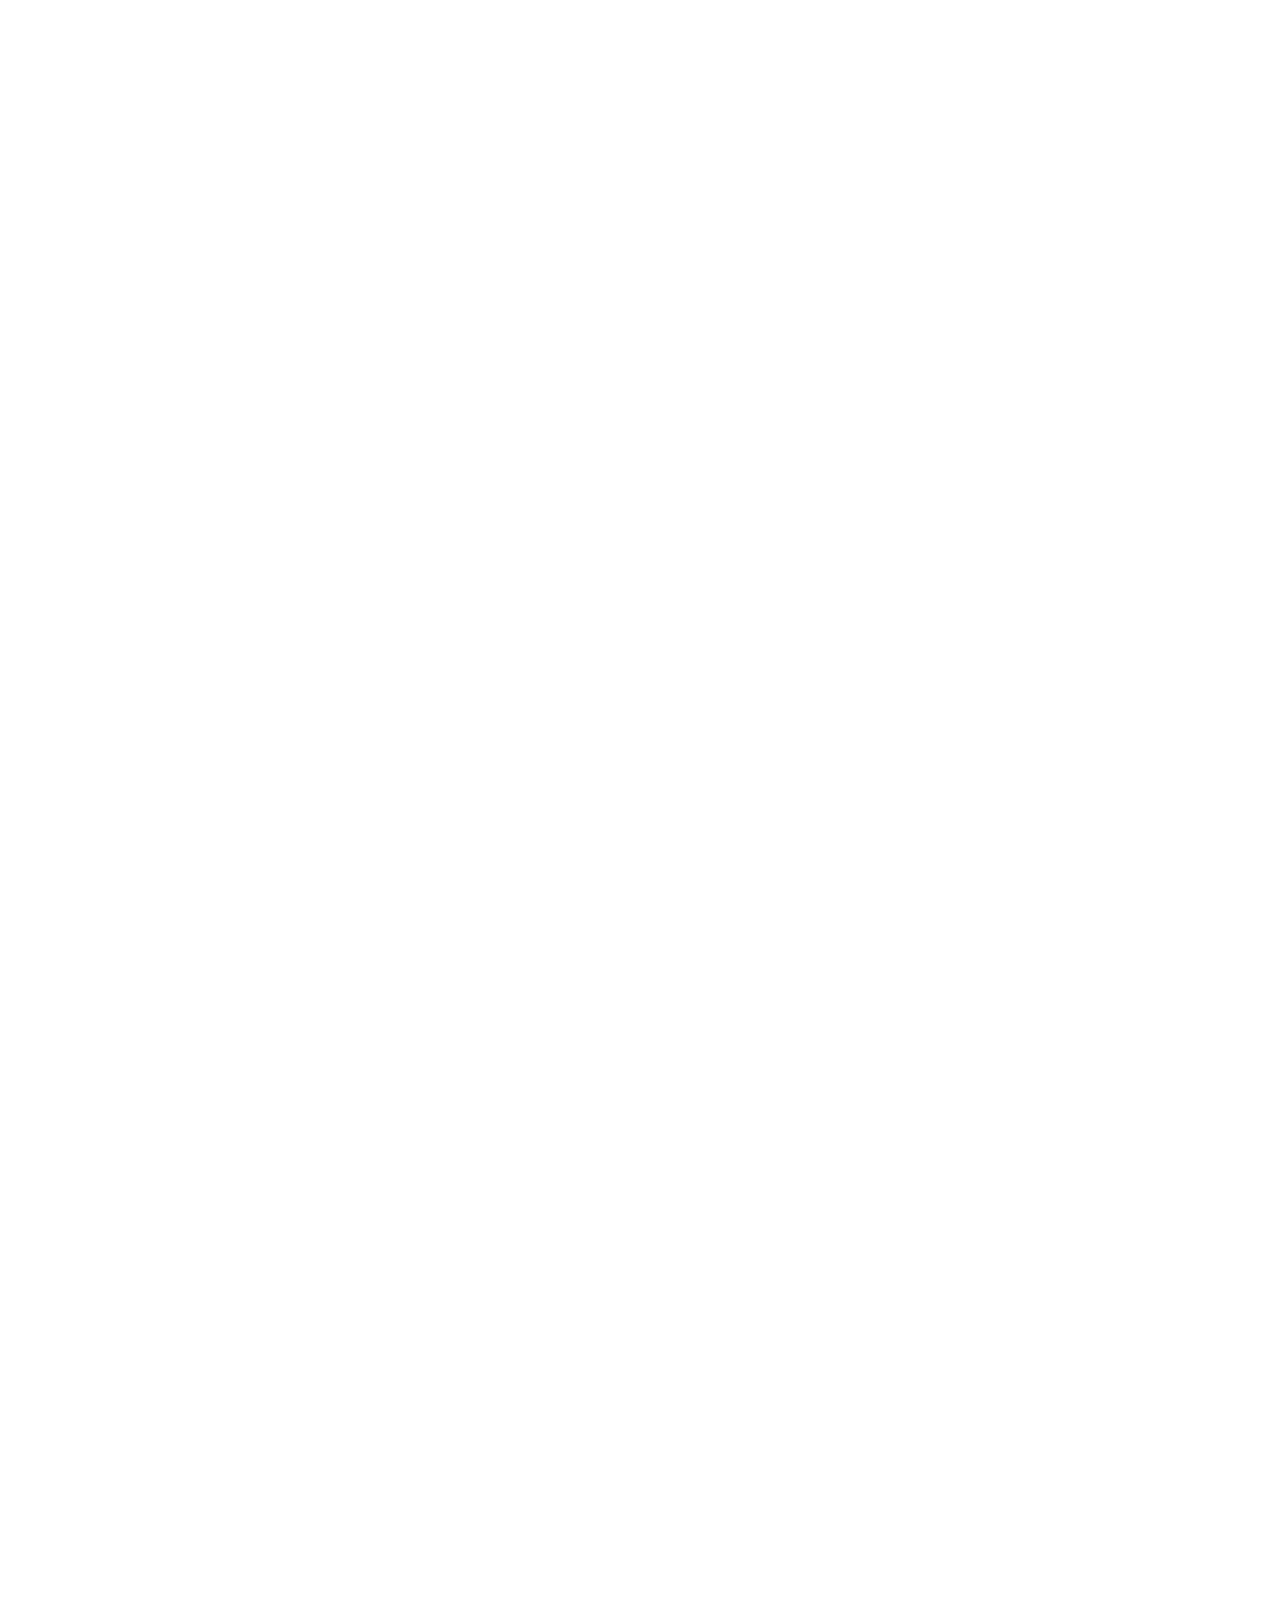
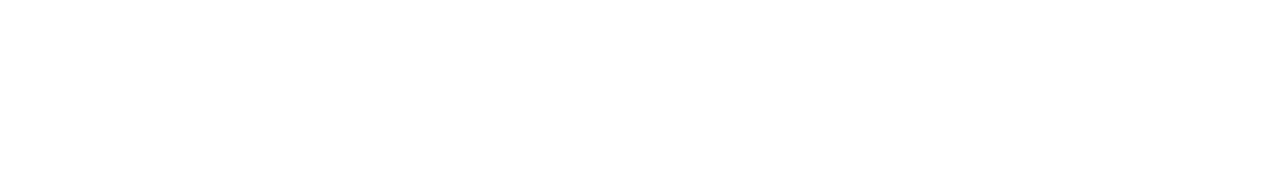
==== index.html @ 804ce42b "Site updated: 2019-02-03 12:18:02" ====
<!DOCTYPE html>
<!--[if lte IE 8 ]>
<html class="ie" xmlns="http://www.w3.org/1999/xhtml" xml:lang="en-US" lang="en-US">
<![endif]-->
<!--[if (gte IE 9)|!(IE)]><!-->
<!--
***************  *      *     *
      8          *    *       *
      8          *  *         *
      8          **           *
      8          *  *         *
      8          *    *       *
      8          *      *     *
      8          *        *   ***********    -----Theme By Kieran(http://go.kieran.top)
-->
<html xmlns="http://www.w3.org/1999/xhtml" xml:lang="zh-CN" lang="zh-CN">
<!--<![endif]-->

<head>
  <title>Hexo</title>
  <!-- Meta data -->
    <meta http-equiv="Content-Type" content="text/html" charset="UTF-8" >
    <meta http-equiv="X-UA-Compatible" content="IE=edge"/>
    <meta name="viewport" content="width=device-width, initial-scale=1.0" />
    <meta name="generator" content="Hexo">
    <meta name="author" content="John Doe">
    <meta name="description" content="" />
    <meta name="keywords" content="" />

    <!-- Favicon, (keep icon in root folder) -->
    <link rel="Shortcut Icon" href="/img/favicon.ico" type="image/ico">

    <link rel="alternate" href="/atom.xml" title="Hexo" type="application/atom+xml">
    <link rel="stylesheet" href="/css/all.css" media="screen" type="text/css">
    
    <link rel="stylesheet" href="/highlightjs/vs.css" type="text/css">
    

    <!--[if IE 8]>
    <link rel="stylesheet" type="text/css" href="/css/ie8.css" />
    <![endif]-->

    <!-- jQuery | Load our jQuery, with an alternative source fallback to a local version if request is unavailable -->
    <script src="/js/jquery-1.11.1.min.js"></script>
    <script>window.jQuery || document.write('<script src="js/jquery-1.11.1.min.js"><\/script>')</script>

    <!-- Load these in the <head> for quicker IE8+ load times -->
    <!-- HTML5 shim and Respond.js IE8 support of HTML5 elements and media queries -->
    <!--[if lt IE 9]>
    <script src="/js/html5shiv.min.js"></script>
    <script src="/js/respond.min.js"></script>
    <![endif]-->

  
  
  

  <style>.col-md-8.col-md-offset-2.opening-statement img{display:none;}</style>
</head>

<!--
<body class="home-template">
-->
<body id="index" class="lightnav animsition">

      <!-- ============================ Off-canvas navigation =========================== -->

    <div class="sb-slidebar sb-right sb-style-overlay sb-momentum-scrolling">
        <div class="sb-close" aria-label="Close Menu" aria-hidden="true">
            <img src="/img/close.png" alt="Close">
        </div>
        <!-- Lists in Slidebars -->
        <ul class="sb-menu">
            <li><a href="/" class="animsition-link" title="Home">Home</a></li>
            <li><a href="/archives" class="animsition-link" title="archive">archives</a></li>
            <!-- Dropdown Menu -->
			 
            <li>
                <a class="sb-toggle-submenu">Works<span class="sb-caret"></span></a>
                <ul class="sb-submenu">
                    
                        <li><a href="/" target="_BLANK" class="animsition-link">AAA</a></li>
                    
                        <li><a href="/atom.xml" target="_BLANK" class="animsition-link">BBB</a></li>
                    
                </ul>
            </li>
            
            
            
            <li>
                <a class="sb-toggle-submenu">Links<span class="sb-caret"></span></a>
                <ul class="sb-submenu">
                    
                    <li><a href="http://go.kieran.top/" class="animsition-link">Kieran</a></li>
                    
                    <li><a href="http://domain.com/" class="animsition-link">Name</a></li>
                    
                </ul>
            </li>
            
        </ul>
        <!-- Lists in Slidebars -->
        <ul class="sb-menu secondary">
            
            <li><a href="/about.html" class="animsition-link" title="about">About</a></li>
            <li><a href="/atom.xml" class="animsition-link" title="rss">RSS</a></li>
        </ul>
    </div>
    
    <!-- ============================ END Off-canvas navigation =========================== -->

    <!-- ============================ #sb-site Main Page Wrapper =========================== -->

    <div id="sb-site">
        <!-- #sb-site - All page content should be contained within this id, except the off-canvas navigation itself -->

        <!-- ============================ Header & Logo bar =========================== -->

        <div id="navigation" class="navbar navbar-fixed-top">
            <div class="navbar-inner">
                <div class="container">
                    <!-- Nav logo -->
                    <div class="logo">
                        <a href="/" title="Logo" class="animsition-link">
                         <img src="/img/logo.png" alt="Logo" width="35px;"> 
                        </a>
                    </div>
                    <!-- // Nav logo -->
                    <!-- Info-bar -->
                    <nav>
                        <ul class="nav">
                            <li><a href="/" class="animsition-link">Hexo</a></li>
                            <li class="nolink"><span>Always </span>Creative.</li>
                            
                            <li><a href="https://github.com/" title="Github" target="_blank"><i class="icon-github"></i></a></li>
                            
                            
                            <li><a href="https://twitter.com/" title="Twitter" target="_blank"><i class="icon-twitter"></i></a></li>
                            
                            
                            <li><a href="https://www.facebook.com/" title="Facebook" target="_blank"><i class="icon-facebook"></i></a></li>
                            
                            
                            <li><a href="https://google.com/" title="Google-Plus" target="_blank"><i class="icon-google-plus"></i></a></li>
                            
                            
                            <li><a href="http://weibo.com/" title="Sina-Weibo" target="_blank"><i class="icon-sina-weibo"></i></a></li>
                            
                            <li class="nolink"><span>Welcome!</span></li>
                        </ul>
                    </nav>
                    <!--// Info-bar -->
                </div>
                <!-- // .container -->
                <div class="learnmore sb-toggle-right">More</div>
                <button type="button" class="navbar-toggle menu-icon sb-toggle-right" title="More">
                <span class="sr-only">Toggle navigation</span>
                <span class="icon-bar before"></span>
                <span class="icon-bar main"></span>
                <span class="icon-bar after"></span>
                </button>
            </div>
            <!-- // .navbar-inner -->
        </div>

        <!-- ============================ Header & Logo bar =========================== -->

</div>
      <!-- ============================ Hero Image =========================== -->

<section id="hero" class="scrollme">
    <div class="container-fluid element-img" style="background: url(/img/bg_img.jpg) no-repeat center center fixed;background-size: cover">
        <div class="row">
            <div class="col-xs-12 col-sm-8 col-sm-offset-2 col-md-8 col-md-offset-2 vertical-align cover boost text-center">
                <div class="center-me animateme" data-when="exit" data-from="0" data-to="0.6" data-opacity="0" data-translatey="100">
                    <div>
                        
                        <h2>YOU'VE MADE A <span>BRAVE</span> DECISION, WELCOME.</h2>
                        <p></p>
                        
                        <h2></h2>
                        <p>每一个不曾起舞的日子都是对生命的辜负。</p>
                        

                    </div>
                </div>
            </div>
            <!-- // .col-md-12 -->
        </div>
        <div class="herofade beige-dk"></div>
    </div>
</section>

<!-- Height spacing helper -->
<div class="heightblock"></div>
<!-- // End height spacing helper -->

<!-- ============================ END Hero Image =========================== -->
<!-- ============================ Content =========================== -->

<section id="intro">
    <div class="container">
        
        <div class="row">
            <div class="col-md-8 col-md-offset-2 opening-statement">
                <div class="col-md-4">
                    <h3><a href="/2019/02/03/first/">first</a></h3>
                    <span>
                        <span class="post-meta">
      <time datetime="2019-02-03T03:55:20.000Z" itemprop="datePublished">
          2019-02-03
      </time>
    
</span>
                    </span>
                </div>
                <div class="col-md-8">
                    <p>
                      
                        
                      
                    </p>
                    
                    <p class="pull-right readMore">
                        <a href="/2019/02/03/first/">Read More...</a>
                    </p>
                    
                </div>
                <div class="clearfix"></div>
                <hr class="nogutter">
            </div>
        </div>
        
        <div class="row">
            <div class="col-md-8 col-md-offset-2 opening-statement">
                <div class="col-md-4">
                    <h3><a href="/2019/02/03/hello-world/">Hello World</a></h3>
                    <span>
                        <span class="post-meta">
      <time datetime="2019-02-03T03:20:17.578Z" itemprop="datePublished">
          2019-02-03
      </time>
    
</span>
                    </span>
                </div>
                <div class="col-md-8">
                    <p>
                      
                        Welcome to Hexo! This is your very first post. Check documentation for more info. If you get any problems when using Hexo, you can find the answer in troubleshooting or you can ask me on GitHub.
Quick StartCreate a new p
                      
                    </p>
                    
                    <p class="pull-right readMore">
                        <a href="/2019/02/03/hello-world/">Read More...</a>
                    </p>
                    
                </div>
                <div class="clearfix"></div>
                <hr class="nogutter">
            </div>
        </div>
        
        <nav class="pagination" role="pagination">
          
          
        </nav>
    </div>
</section>
<section id="statement">
    <div class="container text-center wow fadeInUp" data-wow-delay="0.5s">
        <div class="row">
            <p>虽然还没想好写点什么，但是总觉得这里放句话比较和谐。</p>
        </div>
    </div>
</section>
<!-- ============================ END Content =========================== -->

      
<!-- ============================ Footer =========================== -->

<footer>
    <div class="container">
            <div class="copy">
                <p>
                    &copy; 2014<script>new Date().getFullYear()>2010&&document.write("-"+new Date().getFullYear());</script>, Content By John Doe. All Rights Reserved.
                </p>
                <p>Theme By <a href="//go.kieran.top" style="color: #767D84">Kieran</a></p>
            </div>
            <div class="social">
                <ul>
                    
                    <li><a href="https://github.com/" title="Github" target="_blank"><i class="icon-github"></i></a>&nbsp;</li>
                    
                    
                    <li><a href="https://twitter.com/" title="Twitter" target="_blank"><i class="icon-twitter"></i></a>&nbsp;</li>
                    
                    
                    <li><a href="https://www.facebook.com/" title="Facebook" target="_blank"><i class="icon-facebook"></i></a>&nbsp;</li>
                    
                    
                    <li><a href="https://google.com/" title="Google-Plus" target="_blank"><i class="icon-google-plus"></i></a>&nbsp;</li>
                    
                    
                    <li><a href="http://weibo.com/" title="Sina-Weibo" target="_blank"><i class="icon-sina-weibo"></i></a>&nbsp;</li>
                    
                </ul>
            </div>
            <div class="clearfix"> </div>
        </div>
</footer>

<!-- ============================ END Footer =========================== -->
      <!-- Load our scripts -->
<!-- Resizable 'on-demand' full-height hero -->
<script type="text/javascript">
    var resizeHero = function () {
        var hero = $(".cover,.heightblock"),
            window1 = $(window);
        hero.css({
            "height": window1.height()
        });
    };

    resizeHero();

    $(window).resize(function () {
        resizeHero();
    });
</script>
<script src="/js/plugins.min.js"></script><!-- Bootstrap core and concatenated plugins always load here -->
<script src="/js/scripts.js"></script><!-- Theme scripts -->


<link rel="stylesheet" href="/fancybox/jquery.fancybox.css" media="screen" type="text/css">
<script src="/fancybox/jquery.fancybox.pack.js"></script>
<script type="text/javascript">
$('#intro').find('img').each(function(){
  var alt = this.alt;

  if (alt){
    $(this).after('<span class="caption" style="display:none">' + alt + '</span>');
  }

  $(this).wrap('<a href="' + this.src + '" title="' + alt + '" class="fancybox" rel="gallery" />');
});
(function($){
  $('.fancybox').fancybox();
})(jQuery);
</script>



      
</body>
</html>
---- highlightjs/vs.css ----
/*

Visual Studio-like style based on original C# coloring by Jason Diamond <jason@diamond.name>

*/
pre code {
  display: block; padding: 0.5em;
}

pre .comment,
pre .annotation,
pre .template_comment,
pre .diff .header,
pre .chunk,
pre .apache .cbracket {
  color: rgb(0, 128, 0);
}

pre .keyword,
pre .id,
pre .built_in,
pre .smalltalk .class,
pre .winutils,
pre .bash .variable,
pre .tex .command,
pre .request,
pre .status,
pre .nginx .title,
pre .xml .tag,
pre .xml .tag .value {
  color: rgb(0, 0, 255);
}

pre .string,
pre .title,
pre .parent,
pre .tag .value,
pre .rules .value,
pre .rules .value .number,
pre .ruby .symbol,
pre .ruby .symbol .string,
pre .aggregate,
pre .template_tag,
pre .django .variable,
pre .addition,
pre .flow,
pre .stream,
pre .apache .tag,
pre .date,
pre .tex .formula,
pre .coffeescript .attribute {
  color: rgb(163, 21, 21);
}

pre .ruby .string,
pre .decorator,
pre .filter .argument,
pre .localvars,
pre .array,
pre .attr_selector,
pre .pseudo,
pre .pi,
pre .doctype,
pre .deletion,
pre .envvar,
pre .shebang,
pre .preprocessor,
pre .userType,
pre .apache .sqbracket,
pre .nginx .built_in,
pre .tex .special,
pre .prompt {
  color: rgb(43, 145, 175);
}

pre .phpdoc,
pre .javadoc,
pre .xmlDocTag {
  color: rgb(128, 128, 128);
}

pre .vhdl .typename { font-weight: bold; }
pre .vhdl .string { color: #666666; }
pre .vhdl .literal { color: rgb(163, 21, 21); }
pre .vhdl .attribute { color: #00B0E8; }

pre .xml .attribute { color: rgb(255, 0, 0); }
---- css/ie8.css ----
/* IE8 Template Styles & Fixes */

/* Polyfill for full-scale background images in IE */
#hero,
#fallback,
.element-img,
#featured .featured-item,
.overview-img,
#page-header {
	background-size: cover;
	-ms-behavior: url(includes/backgroundsize.min.htc);
	behavior: url(includes/backgroundsize.min.htc);
}
.wow {
	visibility: visible !important;
}

#page-header {
	width: 100%
}

html.sb-init.sb-active.sb-active-right,
html.sb-init.sb-active.sb-active-right #featured a,
html.sb-init.sb-active.sb-active-right ul.filters li p,
html.sb-init.sb-active.sb-active-right #projects .projects .label-text h3 a {
	cursor: default;
}
/* For further info on how to select rgba compatible values for IE8, see > http://css-tricks.com/rgba-browser-support/ */
.navbar-inner.lightnav-alt,
#blog-post .navbar-inner { 
	background:transparent;
	filter:progid:DXImageTransform.Microsoft.gradient(startColorstr=#E6FFFFFF,endColorstr=#E6FFFFFF); 
	zoom: 1;
}
#featured a.meta {
	background:transparent;
	filter:progid:DXImageTransform.Microsoft.gradient(startColorstr=#80000000,endColorstr=#80000000); 
	zoom: 1;
	position: absolute;
	top: 0;
	bottom: 0;
	left: 0;
	right: 0;
}
#featured a.meta:hover {
	background:transparent;
	filter:progid:DXImageTransform.Microsoft.gradient(startColorstr=#B3000000,endColorstr=#B3000000); 
	zoom: 1;
}
.map-cover {
	background:transparent;
	filter:progid:DXImageTransform.Microsoft.gradient(startColorstr=#B3131313,endColorstr=#B3131313); 
	zoom: 1;
}
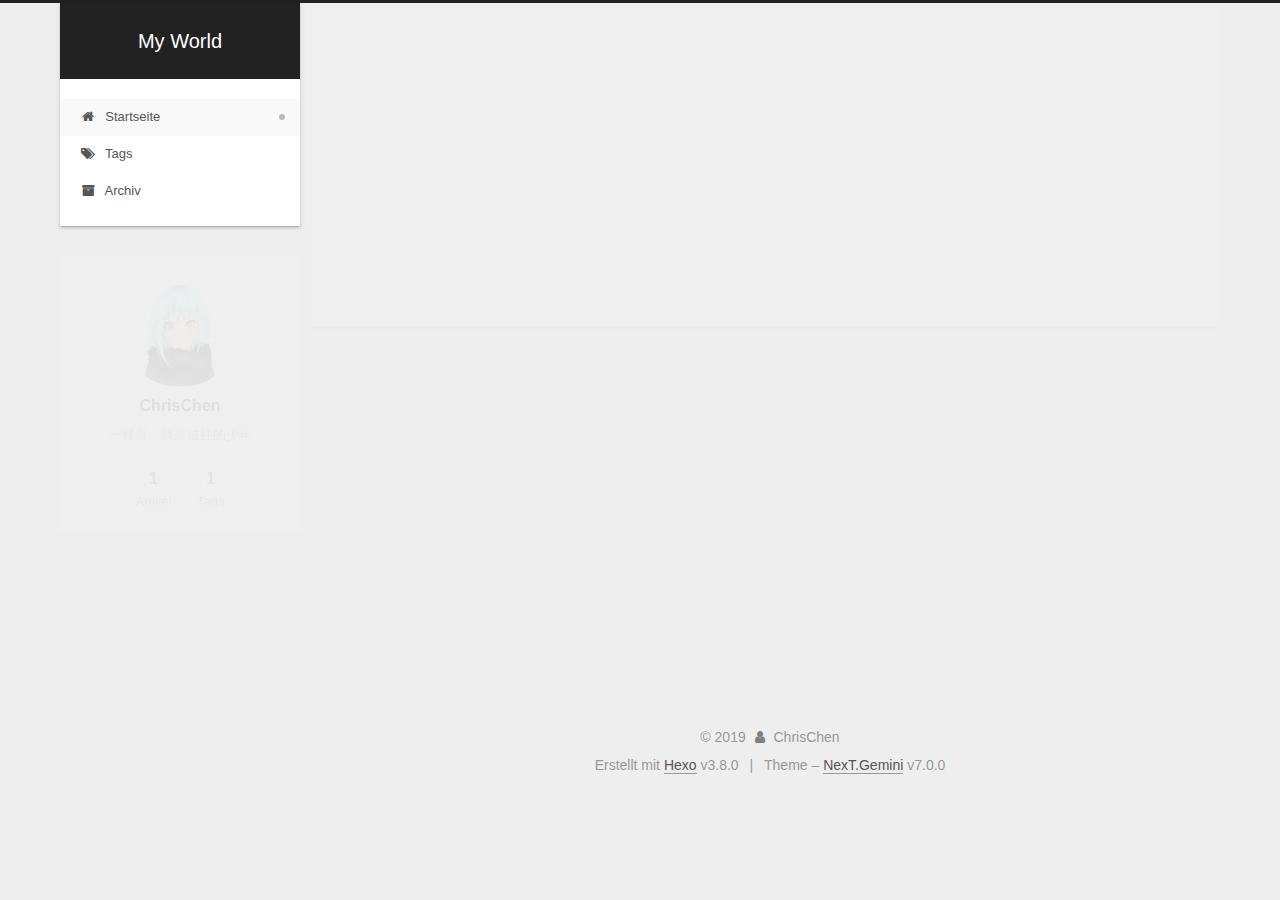
==== commit 2f919de5: "Site updated: 2019-02-03 23:09:41" ====
--- a/index.html
+++ b/index.html
@@ -1,358 +1,704 @@
 <!DOCTYPE html>
-<!--[if lte IE 8 ]>
-<html class="ie" xmlns="http://www.w3.org/1999/xhtml" xml:lang="en-US" lang="en-US">
-<![endif]-->
-<!--[if (gte IE 9)|!(IE)]><!-->
-<!--
-***************  *      *     *
-      8          *    *       *
-      8          *  *         *
-      8          **           *
-      8          *  *         *
-      8          *    *       *
-      8          *      *     *
-      8          *        *   ***********    -----Theme By Kieran(http://go.kieran.top)
--->
-<html xmlns="http://www.w3.org/1999/xhtml" xml:lang="zh-CN" lang="zh-CN">
-<!--<![endif]-->
-
-<head>
-  <title>Hexo</title>
-  <!-- Meta data -->
-    <meta http-equiv="Content-Type" content="text/html" charset="UTF-8" >
-    <meta http-equiv="X-UA-Compatible" content="IE=edge"/>
-    <meta name="viewport" content="width=device-width, initial-scale=1.0" />
-    <meta name="generator" content="Hexo">
-    <meta name="author" content="John Doe">
-    <meta name="description" content="" />
-    <meta name="keywords" content="" />
-
-    <!-- Favicon, (keep icon in root folder) -->
-    <link rel="Shortcut Icon" href="/img/favicon.ico" type="image/ico">
-
-    <link rel="alternate" href="/atom.xml" title="Hexo" type="application/atom+xml">
-    <link rel="stylesheet" href="/css/all.css" media="screen" type="text/css">
-    
-    <link rel="stylesheet" href="/highlightjs/vs.css" type="text/css">
-    
-
-    <!--[if IE 8]>
-    <link rel="stylesheet" type="text/css" href="/css/ie8.css" />
-    <![endif]-->
-
-    <!-- jQuery | Load our jQuery, with an alternative source fallback to a local version if request is unavailable -->
-    <script src="/js/jquery-1.11.1.min.js"></script>
-    <script>window.jQuery || document.write('<script src="js/jquery-1.11.1.min.js"><\/script>')</script>
-
-    <!-- Load these in the <head> for quicker IE8+ load times -->
-    <!-- HTML5 shim and Respond.js IE8 support of HTML5 elements and media queries -->
-    <!--[if lt IE 9]>
-    <script src="/js/html5shiv.min.js"></script>
-    <script src="/js/respond.min.js"></script>
-    <![endif]-->
-
-  
-  
-  
-
-  <style>.col-md-8.col-md-offset-2.opening-statement img{display:none;}</style>
+
+
+
+
+
+
+
+
+
+
+
+
+  
+
+
+<html class="theme-next gemini use-motion" lang="zh-Hans">
+<head><meta name="generator" content="Hexo 3.8.0">
+  <meta charset="UTF-8">
+<meta http-equiv="X-UA-Compatible" content="IE=edge">
+<meta name="viewport" content="width=device-width, initial-scale=1, maximum-scale=2">
+<meta name="theme-color" content="#222">
+
+
+
+
+
+
+
+
+
+
+
+
+
+
+
+
+
+
+
+
+
+
+
+
+
+
+<link rel="stylesheet" href="/lib/font-awesome/css/font-awesome.min.css?v=4.6.2">
+
+<link rel="stylesheet" href="/css/main.css?v=7.0.0">
+
+
+  <link rel="apple-touch-icon" sizes="180x180" href="/images/apple-touch-icon-next.png?v=7.0.0">
+
+
+  <link rel="icon" type="image/png" sizes="32x32" href="/images/favicon-32x32-next.png?v=7.0.0">
+
+
+  <link rel="icon" type="image/png" sizes="16x16" href="/images/favicon-16x16-next.png?v=7.0.0">
+
+
+  <link rel="mask-icon" href="/images/logo.svg?v=7.0.0" color="#222">
+
+
+
+
+
+
+
+<script id="hexo.configurations">
+  var NexT = window.NexT || {};
+  var CONFIG = {
+    root: '/',
+    scheme: 'Gemini',
+    version: '7.0.0',
+    sidebar: {"position":"left","display":"post","offset":12,"b2t":false,"scrollpercent":false,"onmobile":false},
+    fancybox: false,
+    fastclick: false,
+    lazyload: false,
+    tabs: true,
+    motion: {"enable":true,"async":false,"transition":{"post_block":"fadeIn","post_header":"slideDownIn","post_body":"slideDownIn","coll_header":"slideLeftIn","sidebar":"slideUpIn"}},
+    algolia: {
+      applicationID: '',
+      apiKey: '',
+      indexName: '',
+      hits: {"per_page":10},
+      labels: {"input_placeholder":"Search for Posts","hits_empty":"We didn't find any results for the search: ${query}","hits_stats":"${hits} results found in ${time} ms"}
+    }
+  };
+</script>
+
+
+  
+
+
+
+
+  <meta name="description" content="一转身，就是过往的少年">
+<meta property="og:type" content="website">
+<meta property="og:title" content="My World">
+<meta property="og:url" content="http://yoursite.com/index.html">
+<meta property="og:site_name" content="My World">
+<meta property="og:description" content="一转身，就是过往的少年">
+<meta property="og:locale" content="zh-Hans">
+<meta name="twitter:card" content="summary">
+<meta name="twitter:title" content="My World">
+<meta name="twitter:description" content="一转身，就是过往的少年">
+
+
+
+
+
+
+  <link rel="canonical" href="http://yoursite.com/">
+
+
+
+<script id="page.configurations">
+  CONFIG.page = {
+    sidebar: "",
+  };
+</script>
+
+  <title>My World</title>
+  
+
+
+
+
+
+
+
+
+
+
+
+
+  <noscript>
+  <style>
+  .use-motion .motion-element,
+  .use-motion .brand,
+  .use-motion .menu-item,
+  .sidebar-inner,
+  .use-motion .post-block,
+  .use-motion .pagination,
+  .use-motion .comments,
+  .use-motion .post-header,
+  .use-motion .post-body,
+  .use-motion .collection-title { opacity: initial; }
+
+  .use-motion .logo,
+  .use-motion .site-title,
+  .use-motion .site-subtitle {
+    opacity: initial;
+    top: initial;
+  }
+
+  .use-motion .logo-line-before i { left: initial; }
+  .use-motion .logo-line-after i { right: initial; }
+  </style>
+</noscript>
+
 </head>
 
-<!--
-<body class="home-template">
--->
-<body id="index" class="lightnav animsition">
-
-      <!-- ============================ Off-canvas navigation =========================== -->
-
-    <div class="sb-slidebar sb-right sb-style-overlay sb-momentum-scrolling">
-        <div class="sb-close" aria-label="Close Menu" aria-hidden="true">
-            <img src="/img/close.png" alt="Close">
+<body itemscope="" itemtype="http://schema.org/WebPage" lang="zh-Hans">
+
+  
+  
+    
+  
+
+  <div class="container sidebar-position-left 
+  page-home">
+    <div class="headband"></div>
+
+    <header id="header" class="header" itemscope="" itemtype="http://schema.org/WPHeader">
+      <div class="header-inner"><div class="site-brand-wrapper">
+  <div class="site-meta">
+    
+
+    <div class="custom-logo-site-title">
+      <a href="/" class="brand" rel="start">
+        <span class="logo-line-before"><i></i></span>
+        <span class="site-title">My World</span>
+        <span class="logo-line-after"><i></i></span>
+      </a>
+    </div>
+    
+    
+  </div>
+
+  <div class="site-nav-toggle">
+    <button aria-label="Toggle navigation bar">
+      <span class="btn-bar"></span>
+      <span class="btn-bar"></span>
+      <span class="btn-bar"></span>
+    </button>
+  </div>
+</div>
+
+
+
+<nav class="site-nav">
+  
+    <ul id="menu" class="menu">
+      
+        
+        
+        
+          
+          <li class="menu-item menu-item-home menu-item-active">
+
+    
+    
+    
+      
+    
+
+    
+
+    <a href="/" rel="section"><i class="menu-item-icon fa fa-fw fa-home"></i> <br>Startseite</a>
+
+  </li>
+        
+        
+        
+          
+          <li class="menu-item menu-item-tags">
+
+    
+    
+    
+      
+    
+
+    
+
+    <a href="/tags/" rel="section"><i class="menu-item-icon fa fa-fw fa-tags"></i> <br>Tags</a>
+
+  </li>
+        
+        
+        
+          
+          <li class="menu-item menu-item-archives">
+
+    
+    
+    
+      
+    
+
+    
+
+    <a href="/archives/" rel="section"><i class="menu-item-icon fa fa-fw fa-archive"></i> <br>Archiv</a>
+
+  </li>
+
+      
+      
+    </ul>
+  
+
+  
+
+  
+</nav>
+
+
+
+  
+
+
+
+</div>
+    </header>
+
+    
+
+
+    <main id="main" class="main">
+      <div class="main-inner">
+        <div class="content-wrap">
+          
+            
+
+          
+          <div id="content" class="content">
+            
+  <section id="posts" class="posts-expand">
+    
+      
+
+  
+
+  
+  
+  
+
+  
+
+  <article class="post post-type-normal" itemscope="" itemtype="http://schema.org/Article">
+  
+  
+  
+  <div class="post-block">
+    <link itemprop="mainEntityOfPage" href="http://yoursite.com/2019/02/03/first/">
+
+    <span hidden itemprop="author" itemscope="" itemtype="http://schema.org/Person">
+      <meta itemprop="name" content="ChrisChen">
+      <meta itemprop="description" content="一转身，就是过往的少年">
+      <meta itemprop="image" content="/images/avatar.png">
+    </span>
+
+    <span hidden itemprop="publisher" itemscope="" itemtype="http://schema.org/Organization">
+      <meta itemprop="name" content="My World">
+    </span>
+
+    
+      <header class="post-header">
+
+        
+        
+          <h1 class="post-title" itemprop="name headline">
+                
+                
+                <a href="/2019/02/03/first/" class="post-title-link" itemprop="url">first</a>
+              
+            
+          </h1>
+        
+
+        <div class="post-meta">
+          <span class="post-time">
+
+            
+            
+            
+
+            
+              <span class="post-meta-item-icon">
+                <i class="fa fa-calendar-o"></i>
+              </span>
+              
+                <span class="post-meta-item-text">Veröffentlicht am</span>
+              
+
+              
+                
+              
+
+              <time title="Post created: 2019-02-03 21:41:04 / Updated at: 22:49:58" itemprop="dateCreated datePublished" datetime="2019-02-03T21:41:04+08:00">2019-02-03</time>
+            
+
+            
+              
+
+              
+            
+          </span>
+
+          
+
+          
+            
+            
+          
+
+          
+          
+
+          
+
+          
+
+          
+
         </div>
-        <!-- Lists in Slidebars -->
-        <ul class="sb-menu">
-            <li><a href="/" class="animsition-link" title="Home">Home</a></li>
-            <li><a href="/archives" class="animsition-link" title="archive">archives</a></li>
-            <!-- Dropdown Menu -->
-			 
-            <li>
-                <a class="sb-toggle-submenu">Works<span class="sb-caret"></span></a>
-                <ul class="sb-submenu">
-                    
-                        <li><a href="/" target="_BLANK" class="animsition-link">AAA</a></li>
-                    
-                        <li><a href="/atom.xml" target="_BLANK" class="animsition-link">BBB</a></li>
-                    
-                </ul>
-            </li>
-            
-            
-            
-            <li>
-                <a class="sb-toggle-submenu">Links<span class="sb-caret"></span></a>
-                <ul class="sb-submenu">
-                    
-                    <li><a href="http://go.kieran.top/" class="animsition-link">Kieran</a></li>
-                    
-                    <li><a href="http://domain.com/" class="animsition-link">Name</a></li>
-                    
-                </ul>
-            </li>
-            
-        </ul>
-        <!-- Lists in Slidebars -->
-        <ul class="sb-menu secondary">
-            
-            <li><a href="/about.html" class="animsition-link" title="about">About</a></li>
-            <li><a href="/atom.xml" class="animsition-link" title="rss">RSS</a></li>
-        </ul>
+      </header>
+    
+
+    
+    
+    
+    <div class="post-body" itemprop="articleBody">
+
+      
+      
+
+      
+        
+          
+            <p>想了想，还是写个博客会比较好，初衷还是能借此锻炼一下有想法以及把想法用语言表达出来的能力。从今天起，这里就是我的世界啦，可能会记录一些我的故事，包括感悟、随笔、日记等，也可能会有一些技术笔记，总体还是随性。但愿能坚持下去写一些东西吧。</p>
+
+          
+        
+      
     </div>
-    
-    <!-- ============================ END Off-canvas navigation =========================== -->
-
-    <!-- ============================ #sb-site Main Page Wrapper =========================== -->
-
-    <div id="sb-site">
-        <!-- #sb-site - All page content should be contained within this id, except the off-canvas navigation itself -->
-
-        <!-- ============================ Header & Logo bar =========================== -->
-
-        <div id="navigation" class="navbar navbar-fixed-top">
-            <div class="navbar-inner">
-                <div class="container">
-                    <!-- Nav logo -->
-                    <div class="logo">
-                        <a href="/" title="Logo" class="animsition-link">
-                         <img src="/img/logo.png" alt="Logo" width="35px;"> 
-                        </a>
-                    </div>
-                    <!-- // Nav logo -->
-                    <!-- Info-bar -->
-                    <nav>
-                        <ul class="nav">
-                            <li><a href="/" class="animsition-link">Hexo</a></li>
-                            <li class="nolink"><span>Always </span>Creative.</li>
-                            
-                            <li><a href="https://github.com/" title="Github" target="_blank"><i class="icon-github"></i></a></li>
-                            
-                            
-                            <li><a href="https://twitter.com/" title="Twitter" target="_blank"><i class="icon-twitter"></i></a></li>
-                            
-                            
-                            <li><a href="https://www.facebook.com/" title="Facebook" target="_blank"><i class="icon-facebook"></i></a></li>
-                            
-                            
-                            <li><a href="https://google.com/" title="Google-Plus" target="_blank"><i class="icon-google-plus"></i></a></li>
-                            
-                            
-                            <li><a href="http://weibo.com/" title="Sina-Weibo" target="_blank"><i class="icon-sina-weibo"></i></a></li>
-                            
-                            <li class="nolink"><span>Welcome!</span></li>
-                        </ul>
-                    </nav>
-                    <!--// Info-bar -->
+
+    
+
+    
+    
+    
+
+    
+
+    
+      
+    
+    
+
+    
+
+    <footer class="post-footer">
+      
+
+      
+
+      
+
+      
+      
+        <div class="post-eof"></div>
+      
+    </footer>
+  </div>
+  
+  
+  
+  </article>
+
+
+    
+  </section>
+
+  
+
+
+          </div>
+          
+
+        </div>
+        
+          
+  
+  <div class="sidebar-toggle">
+    <div class="sidebar-toggle-line-wrap">
+      <span class="sidebar-toggle-line sidebar-toggle-line-first"></span>
+      <span class="sidebar-toggle-line sidebar-toggle-line-middle"></span>
+      <span class="sidebar-toggle-line sidebar-toggle-line-last"></span>
+    </div>
+  </div>
+
+  <aside id="sidebar" class="sidebar">
+    
+    <div class="sidebar-inner">
+
+      
+
+      
+
+      <div class="site-overview-wrap sidebar-panel sidebar-panel-active">
+        <div class="site-overview">
+          <div class="site-author motion-element" itemprop="author" itemscope="" itemtype="http://schema.org/Person">
+            
+              <img class="site-author-image" itemprop="image" src="/images/avatar.png" alt="ChrisChen">
+            
+              <p class="site-author-name" itemprop="name">ChrisChen</p>
+              <p class="site-description motion-element" itemprop="description">一转身，就是过往的少年</p>
+          </div>
+
+          
+            <nav class="site-state motion-element">
+              
+                <div class="site-state-item site-state-posts">
+                
+                  <a href="/archives/">
+                
+                    <span class="site-state-item-count">1</span>
+                    <span class="site-state-item-name">Artikel</span>
+                  </a>
                 </div>
-                <!-- // .container -->
-                <div class="learnmore sb-toggle-right">More</div>
-                <button type="button" class="navbar-toggle menu-icon sb-toggle-right" title="More">
-                <span class="sr-only">Toggle navigation</span>
-                <span class="icon-bar before"></span>
-                <span class="icon-bar main"></span>
-                <span class="icon-bar after"></span>
-                </button>
-            </div>
-            <!-- // .navbar-inner -->
-        </div>
-
-        <!-- ============================ Header & Logo bar =========================== -->
-
-</div>
-      <!-- ============================ Hero Image =========================== -->
-
-<section id="hero" class="scrollme">
-    <div class="container-fluid element-img" style="background: url(/img/bg_img.jpg) no-repeat center center fixed;background-size: cover">
-        <div class="row">
-            <div class="col-xs-12 col-sm-8 col-sm-offset-2 col-md-8 col-md-offset-2 vertical-align cover boost text-center">
-                <div class="center-me animateme" data-when="exit" data-from="0" data-to="0.6" data-opacity="0" data-translatey="100">
-                    <div>
-                        
-                        <h2>YOU'VE MADE A <span>BRAVE</span> DECISION, WELCOME.</h2>
-                        <p></p>
-                        
-                        <h2></h2>
-                        <p>每一个不曾起舞的日子都是对生命的辜负。</p>
-                        
-
-                    </div>
-                </div>
-            </div>
-            <!-- // .col-md-12 -->
-        </div>
-        <div class="herofade beige-dk"></div>
-    </div>
-</section>
-
-<!-- Height spacing helper -->
-<div class="heightblock"></div>
-<!-- // End height spacing helper -->
-
-<!-- ============================ END Hero Image =========================== -->
-<!-- ============================ Content =========================== -->
-
-<section id="intro">
-    <div class="container">
-        
-        <div class="row">
-            <div class="col-md-8 col-md-offset-2 opening-statement">
-                <div class="col-md-4">
-                    <h3><a href="/2019/02/03/first/">first</a></h3>
-                    <span>
-                        <span class="post-meta">
-      <time datetime="2019-02-03T03:55:20.000Z" itemprop="datePublished">
-          2019-02-03
-      </time>
-    
-</span>
-                    </span>
-                </div>
-                <div class="col-md-8">
-                    <p>
-                      
-                        
-                      
-                    </p>
-                    
-                    <p class="pull-right readMore">
-                        <a href="/2019/02/03/first/">Read More...</a>
-                    </p>
-                    
-                </div>
-                <div class="clearfix"></div>
-                <hr class="nogutter">
-            </div>
-        </div>
-        
-        <div class="row">
-            <div class="col-md-8 col-md-offset-2 opening-statement">
-                <div class="col-md-4">
-                    <h3><a href="/2019/02/03/hello-world/">Hello World</a></h3>
-                    <span>
-                        <span class="post-meta">
-      <time datetime="2019-02-03T03:20:17.578Z" itemprop="datePublished">
-          2019-02-03
-      </time>
-    
-</span>
-                    </span>
-                </div>
-                <div class="col-md-8">
-                    <p>
-                      
-                        Welcome to Hexo! This is your very first post. Check documentation for more info. If you get any problems when using Hexo, you can find the answer in troubleshooting or you can ask me on GitHub.
-Quick StartCreate a new p
-                      
-                    </p>
-                    
-                    <p class="pull-right readMore">
-                        <a href="/2019/02/03/hello-world/">Read More...</a>
-                    </p>
-                    
-                </div>
-                <div class="clearfix"></div>
-                <hr class="nogutter">
-            </div>
-        </div>
-        
-        <nav class="pagination" role="pagination">
-          
-          
-        </nav>
-    </div>
-</section>
-<section id="statement">
-    <div class="container text-center wow fadeInUp" data-wow-delay="0.5s">
-        <div class="row">
-            <p>虽然还没想好写点什么，但是总觉得这里放句话比较和谐。</p>
-        </div>
-    </div>
-</section>
-<!-- ============================ END Content =========================== -->
-
-      
-<!-- ============================ Footer =========================== -->
-
-<footer>
-    <div class="container">
-            <div class="copy">
-                <p>
-                    &copy; 2014<script>new Date().getFullYear()>2010&&document.write("-"+new Date().getFullYear());</script>, Content By John Doe. All Rights Reserved.
-                </p>
-                <p>Theme By <a href="//go.kieran.top" style="color: #767D84">Kieran</a></p>
-            </div>
-            <div class="social">
-                <ul>
-                    
-                    <li><a href="https://github.com/" title="Github" target="_blank"><i class="icon-github"></i></a>&nbsp;</li>
+              
+
+              
+
+              
+                
+                
+                <div class="site-state-item site-state-tags">
+                  <a href="/tags/index.html">
                     
                     
-                    <li><a href="https://twitter.com/" title="Twitter" target="_blank"><i class="icon-twitter"></i></a>&nbsp;</li>
+                      
                     
-                    
-                    <li><a href="https://www.facebook.com/" title="Facebook" target="_blank"><i class="icon-facebook"></i></a>&nbsp;</li>
-                    
-                    
-                    <li><a href="https://google.com/" title="Google-Plus" target="_blank"><i class="icon-google-plus"></i></a>&nbsp;</li>
-                    
-                    
-                    <li><a href="http://weibo.com/" title="Sina-Weibo" target="_blank"><i class="icon-sina-weibo"></i></a>&nbsp;</li>
-                    
-                </ul>
-            </div>
-            <div class="clearfix"> </div>
+                    <span class="site-state-item-count">1</span>
+                    <span class="site-state-item-name">Tags</span>
+                  </a>
+                </div>
+              
+            </nav>
+          
+
+          
+
+          
+
+          
+
+          
+          
+
+          
+            
+          
+          
+
         </div>
-</footer>
-
-<!-- ============================ END Footer =========================== -->
-      <!-- Load our scripts -->
-<!-- Resizable 'on-demand' full-height hero -->
-<script type="text/javascript">
-    var resizeHero = function () {
-        var hero = $(".cover,.heightblock"),
-            window1 = $(window);
-        hero.css({
-            "height": window1.height()
-        });
-    };
-
-    resizeHero();
-
-    $(window).resize(function () {
-        resizeHero();
-    });
+      </div>
+
+      
+
+      
+
+    </div>
+  </aside>
+
+
+        
+      </div>
+    </main>
+
+    <footer id="footer" class="footer">
+      <div class="footer-inner">
+        <div class="copyright">&copy; <span itemprop="copyrightYear">2019</span>
+  <span class="with-love" id="animate">
+    <i class="fa fa-user"></i>
+  </span>
+  <span class="author" itemprop="copyrightHolder">ChrisChen</span>
+
+  
+
+  
+</div>
+
+
+  <div class="powered-by">Erstellt mit  <a href="https://hexo.io" class="theme-link" rel="noopener" target="_blank">Hexo</a> v3.8.0</div>
+
+
+
+  <span class="post-meta-divider">|</span>
+
+
+
+  <div class="theme-info">Theme – <a href="https://theme-next.org" class="theme-link" rel="noopener" target="_blank">NexT.Gemini</a> v7.0.0</div>
+
+
+
+
+        
+
+
+
+
+
+
+
+
+        
+      </div>
+    </footer>
+
+    
+      <div class="back-to-top">
+        <i class="fa fa-arrow-up"></i>
+        
+      </div>
+    
+
+    
+
+    
+
+    
+  </div>
+
+  
+
+<script>
+  if (Object.prototype.toString.call(window.Promise) !== '[object Function]') {
+    window.Promise = null;
+  }
 </script>
-<script src="/js/plugins.min.js"></script><!-- Bootstrap core and concatenated plugins always load here -->
-<script src="/js/scripts.js"></script><!-- Theme scripts -->
-
-
-<link rel="stylesheet" href="/fancybox/jquery.fancybox.css" media="screen" type="text/css">
-<script src="/fancybox/jquery.fancybox.pack.js"></script>
-<script type="text/javascript">
-$('#intro').find('img').each(function(){
-  var alt = this.alt;
-
-  if (alt){
-    $(this).after('<span class="caption" style="display:none">' + alt + '</span>');
-  }
-
-  $(this).wrap('<a href="' + this.src + '" title="' + alt + '" class="fancybox" rel="gallery" />');
-});
-(function($){
-  $('.fancybox').fancybox();
-})(jQuery);
-</script>
-
-
-
-      
+
+
+
+
+
+
+
+
+
+
+
+
+
+
+  
+    
+    
+  
+  <script color="0,0,255" opacity="0.5" zindex="-1" count="99" src="/lib/canvas-nest/canvas-nest.min.js"></script>
+
+
+
+
+
+
+
+
+
+
+
+
+
+  
+  <script src="/lib/jquery/index.js?v=2.1.3"></script>
+
+  
+  <script src="/lib/velocity/velocity.min.js?v=1.2.1"></script>
+
+  
+  <script src="/lib/velocity/velocity.ui.min.js?v=1.2.1"></script>
+
+
+  
+
+
+  <script src="/js/src/utils.js?v=7.0.0"></script>
+
+  <script src="/js/src/motion.js?v=7.0.0"></script>
+
+
+
+  
+  
+
+
+  <script src="/js/src/affix.js?v=7.0.0"></script>
+
+  <script src="/js/src/schemes/pisces.js?v=7.0.0"></script>
+
+
+
+
+  
+
+  
+
+
+  <script src="/js/src/bootstrap.js?v=7.0.0"></script>
+
+
+
+  
+
+
+
+  
+
+
+
+
+
+  
+
+  
+
+  
+
+  
+
+  
+
+  
+
+  
+
+  
+
+  
+
+  
+
+  
+
+  
+
+  
+
 </body>
 </html>
--- a/css/main.css
+++ b/css/main.css
@@ -0,0 +1,3179 @@
+/* normalize.css v3.0.2 | MIT License | git.io/normalize */
+html {
+  font-family: sans-serif; /* 1 */
+  -ms-text-size-adjust: 100%; /* 2 */
+  -webkit-text-size-adjust: 100%; /* 2 */
+}
+body {
+  margin: 0;
+}
+article,
+aside,
+details,
+figcaption,
+figure,
+footer,
+header,
+hgroup,
+main,
+menu,
+nav,
+section,
+summary {
+  display: block;
+}
+audio,
+canvas,
+progress,
+video {
+  display: inline-block; /* 1 */
+  vertical-align: baseline; /* 2 */
+}
+audio:not([controls]) {
+  display: none;
+  height: 0;
+}
+[hidden],
+template {
+  display: none;
+}
+a {
+  background-color: transparent;
+}
+a:active,
+a:hover {
+  outline: 0;
+}
+abbr[title] {
+  border-bottom: 1px dotted;
+}
+b,
+strong {
+  font-weight: bold;
+}
+dfn {
+  font-style: italic;
+}
+h1 {
+  font-size: 2em;
+  margin: 0.67em 0;
+}
+mark {
+  background: #ff0;
+  color: #000;
+}
+small {
+  font-size: 80%;
+}
+sub,
+sup {
+  font-size: 75%;
+  line-height: 0;
+  position: relative;
+  vertical-align: baseline;
+}
+sup {
+  top: -0.5em;
+}
+sub {
+  bottom: -0.25em;
+}
+img {
+  border: 0;
+}
+svg:not(:root) {
+  overflow: hidden;
+}
+figure {
+  margin: 1em 40px;
+}
+hr {
+  -moz-box-sizing: content-box;
+  box-sizing: content-box;
+  height: 0;
+}
+pre {
+  overflow: auto;
+}
+code,
+kbd,
+pre,
+samp {
+  font-family: monospace, monospace;
+  font-size: 1em;
+}
+button,
+input,
+optgroup,
+select,
+textarea {
+  color: inherit; /* 1 */
+  font: inherit; /* 2 */
+  margin: 0; /* 3 */
+}
+button {
+  overflow: visible;
+}
+button,
+select {
+  text-transform: none;
+}
+button,
+html input[type="button"],
+input[type="reset"],
+input[type="submit"] {
+  -webkit-appearance: button; /* 2 */
+  cursor: pointer; /* 3 */
+}
+button[disabled],
+html input[disabled] {
+  cursor: default;
+}
+button::-moz-focus-inner,
+input::-moz-focus-inner {
+  border: 0;
+  padding: 0;
+}
+input {
+  line-height: normal;
+}
+input[type="checkbox"],
+input[type="radio"] {
+  box-sizing: border-box; /* 1 */
+  padding: 0; /* 2 */
+}
+input[type="number"]::-webkit-inner-spin-button,
+input[type="number"]::-webkit-outer-spin-button {
+  height: auto;
+}
+input[type="search"] {
+  -webkit-appearance: textfield; /* 1 */
+  -moz-box-sizing: content-box;
+  -webkit-box-sizing: content-box; /* 2 */
+  box-sizing: content-box;
+}
+input[type="search"]::-webkit-search-cancel-button,
+input[type="search"]::-webkit-search-decoration {
+  -webkit-appearance: none;
+}
+fieldset {
+  border: 1px solid #c0c0c0;
+  margin: 0 2px;
+  padding: 0.35em 0.625em 0.75em;
+}
+legend {
+  border: 0; /* 1 */
+  padding: 0; /* 2 */
+}
+textarea {
+  overflow: auto;
+}
+optgroup {
+  font-weight: bold;
+}
+table {
+  border-collapse: collapse;
+  border-spacing: 0;
+}
+td,
+th {
+  padding: 0;
+}
+::selection {
+  background: #262a30;
+  color: #fff;
+}
+body {
+  position: relative;
+  font-family: 'Lato', "PingFang SC", "Microsoft YaHei", sans-serif;
+  font-size: 14px;
+  line-height: 2;
+  color: #555;
+  background: #eee;
+}
+@media (max-width: 767px) {
+  body {
+    padding-right: 0 !important;
+  }
+}
+@media (min-width: 768px) and (max-width: 991px) {
+  body {
+    padding-right: 0 !important;
+  }
+}
+@media (min-width: 1200px) {
+  body {
+    font-size: 16px;
+  }
+}
+h1,
+h2,
+h3,
+h4,
+h5,
+h6 {
+  margin: 0;
+  padding: 0;
+  font-weight: bold;
+  line-height: 1.5;
+  font-family: 'Lato', "PingFang SC", "Microsoft YaHei", sans-serif;
+}
+h1,
+h2,
+h3,
+h4,
+h5,
+h6 {
+  margin: 20px 0 15px;
+}
+h1 {
+  font-size: 22px;
+}
+h1 code {
+  font-size: 22px;
+}
+@media (max-width: 767px) {
+  h1 {
+    font-size: 18px;
+  }
+  h1 code {
+    font-size: 18px;
+  }
+}
+h2 {
+  font-size: 20px;
+}
+h2 code {
+  font-size: 20px;
+}
+@media (max-width: 767px) {
+  h2 {
+    font-size: 16px;
+  }
+  h2 code {
+    font-size: 16px;
+  }
+}
+h3 {
+  font-size: 18px;
+}
+h3 code {
+  font-size: 18px;
+}
+@media (max-width: 767px) {
+  h3 {
+    font-size: 14px;
+  }
+  h3 code {
+    font-size: 14px;
+  }
+}
+h4 {
+  font-size: 16px;
+}
+h4 code {
+  font-size: 16px;
+}
+@media (max-width: 767px) {
+  h4 {
+    font-size: 12px;
+  }
+  h4 code {
+    font-size: 12px;
+  }
+}
+h5 {
+  font-size: 14px;
+}
+h5 code {
+  font-size: 14px;
+}
+@media (max-width: 767px) {
+  h5 {
+    font-size: 10px;
+  }
+  h5 code {
+    font-size: 10px;
+  }
+}
+h6 {
+  font-size: 12px;
+}
+h6 code {
+  font-size: 12px;
+}
+@media (max-width: 767px) {
+  h6 {
+    font-size: 8px;
+  }
+  h6 code {
+    font-size: 8px;
+  }
+}
+p {
+  margin: 0 0 20px 0;
+}
+a,
+span.exturl {
+  overflow-wrap: break-word;
+  word-wrap: break-word;
+  background-color: transparent;
+  color: #555;
+  text-decoration: none;
+  outline: none;
+  border-bottom: 1px solid #999;
+  cursor: pointer;
+}
+a:hover,
+span.exturl:hover {
+  color: #222;
+  border-bottom-color: #222;
+}
+blockquote {
+  margin: 0;
+  padding: 0;
+}
+img {
+  display: block;
+  margin: auto;
+  max-width: 100%;
+  height: auto;
+}
+hr {
+  margin: 40px 0;
+  height: 3px;
+  border: none;
+  background-color: #ddd;
+  background-image: repeating-linear-gradient(-45deg, #fff, #fff 4px, transparent 4px, transparent 8px);
+}
+blockquote {
+  padding: 0 15px;
+  color: #666;
+  border-left: 4px solid #ddd;
+}
+blockquote cite::before {
+  content: "-";
+  padding: 0 5px;
+}
+dt {
+  font-weight: 700;
+}
+dd {
+  margin: 0;
+  padding: 0;
+}
+kbd {
+  border: 1px solid #ccc;
+  border-radius: 0.2em;
+  box-shadow: 0.1em 0.1em 0.2em rgba(0,0,0,0.1);
+  background-color: #f9f9f9;
+  font-family: inherit;
+  background-image: -webkit-linear-gradient(top, #eee, #fff, #eee);
+  padding: 0.1em 0.3em;
+  white-space: nowrap;
+}
+.text-left {
+  text-align: left;
+}
+.text-center {
+  text-align: center;
+}
+.text-right {
+  text-align: right;
+}
+.text-justify {
+  text-align: justify;
+}
+.text-nowrap {
+  white-space: nowrap;
+}
+.text-lowercase {
+  text-transform: lowercase;
+}
+.text-uppercase {
+  text-transform: uppercase;
+}
+.text-capitalize {
+  text-transform: capitalize;
+}
+.center-block {
+  display: block;
+  margin-left: auto;
+  margin-right: auto;
+}
+.clearfix:before,
+.clearfix:after {
+  content: " ";
+  display: table;
+}
+.clearfix:after {
+  clear: both;
+}
+.pullquote {
+  width: 45%;
+}
+.pullquote.left {
+  float: left;
+  margin-left: 5px;
+  margin-right: 10px;
+}
+.pullquote.right {
+  float: right;
+  margin-left: 10px;
+  margin-right: 5px;
+}
+.affix.affix.affix {
+  position: fixed;
+}
+.translation {
+  margin-top: -20px;
+  font-size: 14px;
+  color: #999;
+}
+.scrollbar-measure {
+  width: 100px;
+  height: 100px;
+  overflow: scroll;
+  position: absolute;
+  top: -9999px;
+}
+.use-motion .motion-element {
+  opacity: 0;
+}
+table {
+  margin: 20px 0;
+  width: 100%;
+  border-collapse: collapse;
+  border-spacing: 0;
+  border: 1px solid #ddd;
+  font-size: 14px;
+  word-break: break-all;
+}
+table>tbody>tr:nth-of-type(odd) {
+  background-color: #f9f9f9;
+}
+table>tbody>tr:hover {
+  background-color: #f5f5f5;
+}
+caption,
+th,
+td {
+  padding: 8px;
+  text-align: left;
+  vertical-align: middle;
+  font-weight: normal;
+}
+th,
+td {
+  border-bottom: 3px solid #ddd;
+  border-right: 1px solid #eee;
+}
+th {
+  padding-bottom: 10px;
+  font-weight: 700;
+}
+td {
+  border-bottom-width: 1px;
+}
+html,
+body {
+  height: 100%;
+}
+.container {
+  position: relative;
+}
+.header-inner {
+  margin: 0 auto;
+  padding: 100px 0 70px;
+  width: calc(100% - 20px);
+}
+@media (min-width: 1200px) {
+  .container .header-inner {
+    width: 1160px;
+  }
+}
+@media (min-width: 1600px) {
+  .container .header-inner {
+    width: 73%;
+  }
+}
+.main-inner {
+  margin: 0 auto;
+  width: calc(100% - 20px);
+}
+@media (min-width: 1200px) {
+  .container .main-inner {
+    width: 1160px;
+  }
+}
+@media (min-width: 1600px) {
+  .container .main-inner {
+    width: 73%;
+  }
+}
+.footer {
+  padding: 20px 0;
+}
+.footer-inner {
+  box-sizing: border-box;
+  margin: 0px auto;
+  width: calc(100% - 20px);
+}
+@media (min-width: 1200px) {
+  .container .footer-inner {
+    width: 1160px;
+  }
+}
+@media (min-width: 1600px) {
+  .container .footer-inner {
+    width: 73%;
+  }
+}
+pre,
+.highlight {
+  overflow: auto;
+  margin: 20px 0;
+  padding: 0;
+  font-size: 14px;
+  color: #4d4d4c;
+  background: #f7f7f7;
+  line-height: 1.6;
+}
+pre,
+code {
+  font-family: consolas, Menlo, "PingFang SC", "Microsoft YaHei", monospace;
+}
+code {
+  overflow-wrap: break-word;
+  word-wrap: break-word;
+  padding: 2px 4px;
+  color: #555;
+  background: #eee;
+  border-radius: 3px;
+  font-size: 14px;
+}
+pre {
+  padding: 10px;
+}
+pre code {
+  padding: 0;
+  color: #4d4d4c;
+  background: none;
+  text-shadow: none;
+}
+.highlight {
+  border-radius: 1px;
+}
+.highlight pre {
+  border: none;
+  margin: 0;
+  padding: 10px 0;
+}
+.highlight table {
+  margin: 0;
+  width: auto;
+  border: none;
+}
+.highlight td {
+  border: none;
+  padding: 0;
+}
+.highlight figcaption {
+  font-size: 1em;
+  color: #4d4d4c;
+  line-height: 1em;
+  margin-bottom: 1em;
+  margin: 0em;
+  padding: 0.5em;
+  background: #eee;
+  border-bottom: 1px solid #e9e9e9;
+}
+.highlight figcaption:before,
+.highlight figcaption:after {
+  content: " ";
+  display: table;
+}
+.highlight figcaption:after {
+  clear: both;
+}
+.highlight figcaption a {
+  float: right;
+  color: #4d4d4c;
+}
+.highlight figcaption a:hover {
+  border-bottom-color: #4d4d4c;
+}
+.highlight .gutter pre {
+  padding-left: 10px;
+  padding-right: 10px;
+  color: #869194;
+  text-align: right;
+  background-color: #eff2f3;
+}
+.highlight .code pre {
+  width: 100%;
+  padding-left: 10px;
+  padding-right: 10px;
+  background-color: #f7f7f7;
+}
+.highlight .line {
+  height: 20px;
+}
+.gutter {
+  -webkit-user-select: none;
+  -moz-user-select: none;
+  -ms-user-select: none;
+  user-select: none;
+}
+.gist table {
+  width: auto;
+}
+.gist table td {
+  border: none;
+}
+pre .deletion {
+  background: #fdd;
+}
+pre .addition {
+  background: #dfd;
+}
+pre .meta {
+  color: #8959a8;
+}
+pre .comment {
+  color: #8e908c;
+}
+pre .variable,
+pre .attribute,
+pre .tag,
+pre .name,
+pre .regexp,
+pre .ruby .constant,
+pre .xml .tag .title,
+pre .xml .pi,
+pre .xml .doctype,
+pre .html .doctype,
+pre .css .id,
+pre .css .class,
+pre .css .pseudo {
+  color: #c82829;
+}
+pre .number,
+pre .preprocessor,
+pre .built_in,
+pre .builtin-name,
+pre .literal,
+pre .params,
+pre .constant,
+pre .command {
+  color: #f5871f;
+}
+pre .ruby .class .title,
+pre .css .rules .attribute,
+pre .string,
+pre .symbol,
+pre .value,
+pre .inheritance,
+pre .header,
+pre .ruby .symbol,
+pre .xml .cdata,
+pre .special,
+pre .formula {
+  color: #718c00;
+}
+pre .title,
+pre .css .hexcolor {
+  color: #3e999f;
+}
+pre .function,
+pre .python .decorator,
+pre .python .title,
+pre .ruby .function .title,
+pre .ruby .title .keyword,
+pre .perl .sub,
+pre .javascript .title,
+pre .coffeescript .title {
+  color: #4271ae;
+}
+pre .keyword,
+pre .javascript .function {
+  color: #8959a8;
+}
+.posts-expand .post-body img.full-image {
+  border: none;
+}
+.blockquote-center,
+.page-home .post-type-quote blockquote,
+.page-post-detail .post-type-quote blockquote {
+  position: relative;
+  margin: 40px 0;
+  padding: 0;
+  border-left: none;
+  text-align: center;
+}
+.blockquote-center::before,
+.page-home .post-type-quote blockquote::before,
+.page-post-detail .post-type-quote blockquote::before,
+.blockquote-center::after,
+.page-home .post-type-quote blockquote::after,
+.page-post-detail .post-type-quote blockquote::after {
+  position: absolute;
+  content: ' ';
+  display: block;
+  width: 100%;
+  height: 24px;
+  opacity: 0.2;
+  background-repeat: no-repeat;
+  background-position: 0 -6px;
+  background-size: 22px 22px;
+}
+.blockquote-center::before,
+.page-home .post-type-quote blockquote::before,
+.page-post-detail .post-type-quote blockquote::before {
+  top: -20px;
+  background-image: url("../images/quote-l.svg");
+  border-top: 1px solid #ccc;
+}
+.blockquote-center::after,
+.page-home .post-type-quote blockquote::after,
+.page-post-detail .post-type-quote blockquote::after {
+  bottom: -20px;
+  background-image: url("../images/quote-r.svg");
+  border-bottom: 1px solid #ccc;
+  background-position: 100% 8px;
+}
+.blockquote-center p,
+.page-home .post-type-quote blockquote p,
+.page-post-detail .post-type-quote blockquote p,
+.blockquote-center div,
+.page-home .post-type-quote blockquote div,
+.page-post-detail .post-type-quote blockquote div {
+  text-align: center;
+}
+.post .post-body .group-picture img {
+  box-sizing: border-box;
+  padding: 0 3px;
+  border: none;
+}
+.post .group-picture-row {
+  overflow: hidden;
+  margin-top: 6px;
+}
+.post .group-picture-row:first-child {
+  margin-top: 0;
+}
+.post .group-picture-column {
+  float: left;
+}
+.page-post-detail .post-body .group-picture-column {
+  float: none;
+  margin-top: 10px;
+  width: auto !important;
+}
+.page-post-detail .post-body .group-picture-column img {
+  margin: 0 auto;
+}
+.page-archive .group-picture-container {
+  overflow: hidden;
+}
+.page-archive .group-picture-row {
+  float: left;
+}
+.page-archive .group-picture-row:first-child {
+  margin-top: 6px;
+}
+.page-archive .group-picture-column {
+  max-width: 150px;
+  max-height: 150px;
+}
+.post-body .note {
+  position: relative;
+  padding: 15px;
+  margin-bottom: 20px;
+  border: 1px solid #eee;
+  border-left-width: 5px;
+  border-radius: 3px;
+}
+.post-body .note h2,
+.post-body .note h3,
+.post-body .note h4,
+.post-body .note h5,
+.post-body .note h6 {
+  margin-top: 0;
+  margin-bottom: 0;
+  border-bottom: initial;
+  padding-top: 0 !important;
+}
+.post-body .note p:first-child,
+.post-body .note ul:first-child,
+.post-body .note ol:first-child,
+.post-body .note table:first-child,
+.post-body .note pre:first-child,
+.post-body .note blockquote:first-child {
+  margin-top: 0;
+}
+.post-body .note p:last-child,
+.post-body .note ul:last-child,
+.post-body .note ol:last-child,
+.post-body .note table:last-child,
+.post-body .note pre:last-child,
+.post-body .note blockquote:last-child {
+  margin-bottom: 0;
+}
+.post-body .note.default {
+  border-left-color: #777;
+}
+.post-body .note.default h2,
+.post-body .note.default h3,
+.post-body .note.default h4,
+.post-body .note.default h5,
+.post-body .note.default h6 {
+  color: #777;
+}
+.post-body .note.primary {
+  border-left-color: #6f42c1;
+}
+.post-body .note.primary h2,
+.post-body .note.primary h3,
+.post-body .note.primary h4,
+.post-body .note.primary h5,
+.post-body .note.primary h6 {
+  color: #6f42c1;
+}
+.post-body .note.info {
+  border-left-color: #428bca;
+}
+.post-body .note.info h2,
+.post-body .note.info h3,
+.post-body .note.info h4,
+.post-body .note.info h5,
+.post-body .note.info h6 {
+  color: #428bca;
+}
+.post-body .note.success {
+  border-left-color: #5cb85c;
+}
+.post-body .note.success h2,
+.post-body .note.success h3,
+.post-body .note.success h4,
+.post-body .note.success h5,
+.post-body .note.success h6 {
+  color: #5cb85c;
+}
+.post-body .note.warning {
+  border-left-color: #f0ad4e;
+}
+.post-body .note.warning h2,
+.post-body .note.warning h3,
+.post-body .note.warning h4,
+.post-body .note.warning h5,
+.post-body .note.warning h6 {
+  color: #f0ad4e;
+}
+.post-body .note.danger {
+  border-left-color: #d9534f;
+}
+.post-body .note.danger h2,
+.post-body .note.danger h3,
+.post-body .note.danger h4,
+.post-body .note.danger h5,
+.post-body .note.danger h6 {
+  color: #d9534f;
+}
+.post-body .label {
+  display: inline;
+  padding: 0 2px;
+  white-space: nowrap;
+}
+.post-body .label.default {
+  background-color: #f0f0f0;
+}
+.post-body .label.primary {
+  background-color: #efe6f7;
+}
+.post-body .label.info {
+  background-color: #e5f2f8;
+}
+.post-body .label.success {
+  background-color: #e7f4e9;
+}
+.post-body .label.warning {
+  background-color: #fcf6e1;
+}
+.post-body .label.danger {
+  background-color: #fae8eb;
+}
+.post-body .tabs {
+  position: relative;
+  display: block;
+  margin-bottom: 20px;
+  padding-top: 10px;
+}
+.post-body .tabs ul.nav-tabs {
+  margin: 0;
+  padding: 0;
+  display: flex;
+  margin-bottom: -1px;
+}
+@media (max-width: 413px) {
+  .post-body .tabs ul.nav-tabs {
+    display: block;
+    margin-bottom: 5px;
+  }
+}
+.post-body .tabs ul.nav-tabs li.tab {
+  list-style-type: none !important;
+  margin: 0 0.25em 0 0;
+  border-top: 3px solid transparent;
+  border-left: 1px solid transparent;
+  border-right: 1px solid transparent;
+}
+@media (max-width: 413px) {
+  .post-body .tabs ul.nav-tabs li.tab {
+    margin: initial;
+    border-top: 1px solid transparent;
+    border-left: 3px solid transparent;
+    border-right: 1px solid transparent;
+    border-bottom: 1px solid transparent;
+  }
+}
+.post-body .tabs ul.nav-tabs li.tab a {
+  outline: 0;
+  border-bottom: initial;
+  display: block;
+  line-height: 1.8em;
+  padding: 0.25em 0.75em;
+  transition-duration: 0.2s;
+  transition-timing-function: ease-out;
+  transition-delay: 0s;
+}
+.post-body .tabs ul.nav-tabs li.tab a i {
+  width: 1.285714285714286em;
+}
+.post-body .tabs ul.nav-tabs li.tab.active {
+  border-top: 3px solid #fc6423;
+  border-left: 1px solid #ddd;
+  border-right: 1px solid #ddd;
+  background-color: #fff;
+}
+@media (max-width: 413px) {
+  .post-body .tabs ul.nav-tabs li.tab.active {
+    border-top: 1px solid #ddd;
+    border-left: 3px solid #fc6423;
+    border-right: 1px solid #ddd;
+    border-bottom: 1px solid #ddd;
+  }
+}
+.post-body .tabs ul.nav-tabs li.tab.active a {
+  cursor: default;
+  color: #555;
+}
+.post-body .tabs .tab-content {
+  background-color: #fff;
+}
+.post-body .tabs .tab-content .tab-pane {
+  border: 1px solid #ddd;
+  padding: 20px 20px 0 20px;
+}
+.post-body .tabs .tab-content .tab-pane:not(.active) {
+  display: none !important;
+}
+.post-body .tabs .tab-content .tab-pane.active {
+  display: block !important;
+}
+.btn {
+  display: inline-block;
+  padding: 0 20px;
+  font-size: 14px;
+  color: #555;
+  background: #fff;
+  border: 2px solid #555;
+  text-decoration: none;
+  border-radius: 2px;
+  transition-property: background-color;
+  transition-duration: 0.2s;
+  transition-timing-function: ease-in-out;
+  transition-delay: 0s;
+  line-height: 2;
+}
+.btn:hover {
+  border-color: #222;
+  color: #fff;
+  background: #222;
+}
+.btn +.btn {
+  margin: 0 0 8px 8px;
+}
+.btn .fa-fw {
+  width: 1.285714285714286em;
+  text-align: left;
+}
+.btn-bar {
+  display: block;
+  width: 22px;
+  height: 2px;
+  background: #555;
+  border-radius: 1px;
+}
+.btn-bar+.btn-bar {
+  margin-top: 4px;
+}
+.pagination {
+  margin: 120px 0 40px;
+  text-align: center;
+  border-top: 1px solid #eee;
+}
+.page-number-basic,
+.pagination .prev,
+.pagination .next,
+.pagination .page-number,
+.pagination .space {
+  display: inline-block;
+  position: relative;
+  top: -1px;
+  margin: 0 10px;
+  padding: 0 11px;
+}
+@media (max-width: 767px) {
+  .page-number-basic,
+  .pagination .prev,
+  .pagination .next,
+  .pagination .page-number,
+  .pagination .space {
+    margin: 0 5px;
+  }
+}
+.pagination .prev,
+.pagination .next,
+.pagination .page-number {
+  border-bottom: 0;
+  border-top: 1px solid #eee;
+  transition-property: border-color;
+  transition-duration: 0.2s;
+  transition-timing-function: ease-in-out;
+  transition-delay: 0s;
+}
+.pagination .prev:hover,
+.pagination .next:hover,
+.pagination .page-number:hover {
+  border-top-color: #222;
+}
+.pagination .space {
+  padding: 0;
+  margin: 0;
+}
+.pagination .prev {
+  margin-left: 0;
+}
+.pagination .next {
+  margin-right: 0;
+}
+.pagination .page-number.current {
+  color: #fff;
+  background: #ccc;
+  border-top-color: #ccc;
+}
+@media (max-width: 767px) {
+  .pagination {
+    border-top: none;
+  }
+  .pagination .prev,
+  .pagination .next,
+  .pagination .page-number {
+    margin-bottom: 10px;
+    border-top: 0;
+    border-bottom: 1px solid #eee;
+    padding: 0 10px;
+  }
+  .pagination .prev:hover,
+  .pagination .next:hover,
+  .pagination .page-number:hover {
+    border-bottom-color: #222;
+  }
+}
+.comments {
+  margin: 60px 20px 0;
+}
+.tag-cloud {
+  text-align: center;
+}
+.tag-cloud a {
+  display: inline-block;
+  margin: 10px;
+}
+.tag-cloud a:hover {
+  color: #222 !important;
+}
+.back-to-top {
+  box-sizing: border-box;
+  position: fixed;
+  bottom: -100px;
+  right: 30px;
+  z-index: 1050;
+  padding: 0 6px;
+  width: 24px;
+  background: #222;
+  font-size: 12px;
+  opacity: 0.6;
+  color: #fff;
+  cursor: pointer;
+  text-align: center;
+  -webkit-transform: translateZ(0);
+  transition-property: bottom;
+  transition-duration: 0.2s;
+  transition-timing-function: ease-in-out;
+  transition-delay: 0s;
+}
+@media (min-width: 768px) and (max-width: 991px) {
+  .back-to-top {
+    display: none !important;
+  }
+}
+@media (max-width: 767px) {
+  .back-to-top {
+    display: none !important;
+  }
+}
+.back-to-top.back-to-top-on {
+  bottom: 30px;
+}
+.header {
+  background: transparent;
+}
+.header-inner {
+  position: relative;
+}
+.headband {
+  height: 3px;
+  background: #222;
+}
+.site-meta {
+  margin: 0;
+  text-align: center;
+}
+@media (max-width: 767px) {
+  .site-meta {
+    text-align: center;
+  }
+}
+.brand {
+  position: relative;
+  display: inline-block;
+  padding: 0 40px;
+  color: #fff;
+  background: #222;
+  border-bottom: none;
+}
+.brand:hover {
+  color: #fff;
+}
+.logo {
+  display: inline-block;
+  margin-right: 5px;
+  line-height: 36px;
+  vertical-align: top;
+}
+.site-title {
+  display: inline-block;
+  vertical-align: top;
+  line-height: 36px;
+  font-size: 20px;
+  font-weight: normal;
+  font-family: 'Lato', "PingFang SC", "Microsoft YaHei", sans-serif;
+}
+.site-subtitle {
+  margin-top: 10px;
+  font-size: 13px;
+  color: #ddd;
+}
+.use-motion .brand {
+  opacity: 0;
+}
+.use-motion .logo,
+.use-motion .site-title,
+.use-motion .site-subtitle,
+.use-motion .custom-logo-image {
+  opacity: 0;
+  position: relative;
+  top: -10px;
+}
+.site-nav-toggle {
+  display: none;
+  position: absolute;
+  top: 10px;
+  left: 10px;
+}
+@media (max-width: 767px) {
+  .site-nav-toggle {
+    display: block;
+  }
+}
+.site-nav-toggle button {
+  margin-top: 2px;
+  padding: 9px 10px;
+  background: transparent;
+  border: none;
+}
+@media (max-width: 767px) {
+  .site-nav {
+    display: none;
+    margin: 0 -10px;
+    padding: 0 10px;
+    clear: both;
+    border-top: 1px solid #ddd;
+  }
+}
+@media (min-width: 768px) and (max-width: 991px) {
+  .site-nav {
+    display: block !important;
+  }
+}
+@media (min-width: 992px) {
+  .site-nav {
+    display: block !important;
+  }
+}
+.menu {
+  margin-top: 20px;
+  padding-left: 0;
+  text-align: center;
+}
+.menu .menu-item {
+  display: inline-block;
+  margin: 0 10px;
+  list-style: none;
+}
+@media screen and (max-width: 767px) {
+  .menu .menu-item {
+    margin-top: 10px;
+  }
+}
+.menu .menu-item a,
+.menu .menu-item span.exturl {
+  display: block;
+  font-size: 13px;
+  line-height: inherit;
+  border-bottom: 1px solid transparent;
+  transition-property: border-color;
+  transition-duration: 0.2s;
+  transition-timing-function: ease-in-out;
+  transition-delay: 0s;
+}
+.menu .menu-item a:hover,
+.menu .menu-item span.exturl:hover {
+  border-bottom-color: #222;
+}
+.menu .menu-item .fa {
+  margin-right: 5px;
+}
+.use-motion .menu-item {
+  opacity: 0;
+}
+.post-body {
+  overflow-wrap: break-word;
+  word-wrap: break-word;
+  font-family: 'Lato', "PingFang SC", "Microsoft YaHei", sans-serif;
+}
+.post-body .exturl .fa {
+  font-size: 14px;
+  margin-left: 4px;
+}
+.post-body .fancybox img {
+  display: block !important;
+  margin: 0 auto;
+  cursor: pointer;
+  cursor: zoom-in;
+  cursor: -webkit-zoom-in;
+}
+.post-body .image-caption,
+.post-body .figure .caption {
+  margin: -20px auto 15px;
+  text-align: center;
+  font-size: 14px;
+  color: #999;
+  font-weight: bold;
+  line-height: 1;
+}
+.post-sticky-flag {
+  display: inline-block;
+  font-size: 16px;
+  -ms-transform: rotate(30deg);
+  -webkit-transform: rotate(30deg);
+  -moz-transform: rotate(30deg);
+  -ms-transform: rotate(30deg);
+  -o-transform: rotate(30deg);
+  transform: rotate(30deg);
+}
+.use-motion .post-block,
+.use-motion .pagination,
+.use-motion .comments {
+  opacity: 0;
+}
+.use-motion .post-header {
+  opacity: 0;
+}
+.use-motion .post-body {
+  opacity: 0;
+}
+.use-motion .collection-title {
+  opacity: 0;
+}
+.posts-expand {
+  padding-top: 40px;
+}
+@media (max-width: 767px) {
+  .posts-expand {
+    margin: 0 20px;
+  }
+  .post-body pre .gutter pre {
+    padding-right: 10px;
+  }
+  .post-body .highlight {
+    margin-left: 0px;
+    margin-right: 0px;
+    padding: 0;
+  }
+  .post-body .highlight .gutter pre {
+    padding-right: 10px;
+  }
+}
+@media (min-width: 992px) {
+  .posts-expand .post-body {
+    text-align: justify;
+  }
+}
+.posts-expand .post-body h2,
+.posts-expand .post-body h3,
+.posts-expand .post-body h4,
+.posts-expand .post-body h5,
+.posts-expand .post-body h6 {
+  padding-top: 10px;
+}
+.posts-expand .post-body h2 .header-anchor,
+.posts-expand .post-body h3 .header-anchor,
+.posts-expand .post-body h4 .header-anchor,
+.posts-expand .post-body h5 .header-anchor,
+.posts-expand .post-body h6 .header-anchor {
+  float: right;
+  margin-left: 10px;
+  color: #ccc;
+  border-bottom-style: none;
+  visibility: hidden;
+}
+.posts-expand .post-body h2 .header-anchor:hover,
+.posts-expand .post-body h3 .header-anchor:hover,
+.posts-expand .post-body h4 .header-anchor:hover,
+.posts-expand .post-body h5 .header-anchor:hover,
+.posts-expand .post-body h6 .header-anchor:hover {
+  color: inherit;
+}
+.posts-expand .post-body h2:hover .header-anchor,
+.posts-expand .post-body h3:hover .header-anchor,
+.posts-expand .post-body h4:hover .header-anchor,
+.posts-expand .post-body h5:hover .header-anchor,
+.posts-expand .post-body h6:hover .header-anchor {
+  visibility: visible;
+}
+.posts-expand .post-body ul li {
+  list-style: circle;
+}
+.posts-expand .post-body img {
+  box-sizing: border-box;
+  margin: auto;
+  padding: 3px;
+  border: 1px solid #ddd;
+}
+.posts-expand .post-body .fancybox img {
+  margin: 0 auto 25px;
+}
+.posts-expand .post-body img {
+  margin: 0 auto 25px;
+}
+@media (max-width: 767px) {
+  .posts-collapse {
+    margin: 0 20px;
+  }
+  .posts-collapse .post-title,
+  .posts-collapse .post-meta {
+    display: block;
+    width: auto;
+    text-align: left;
+  }
+}
+.posts-collapse {
+  position: relative;
+  z-index: 1010;
+  margin-left: 55px;
+}
+.posts-collapse::after {
+  content: " ";
+  position: absolute;
+  top: 20px;
+  left: 0;
+  margin-left: -2px;
+  width: 4px;
+  height: 100%;
+  background: #f5f5f5;
+  z-index: -1;
+}
+@media (max-width: 767px) {
+  .posts-collapse {
+    margin: 0 20px;
+  }
+}
+.posts-collapse .collection-title {
+  position: relative;
+  margin: 60px 0;
+}
+.posts-collapse .collection-title h1,
+.posts-collapse .collection-title h2 {
+  margin-left: 20px;
+}
+.posts-collapse .collection-title small {
+  color: #bbb;
+  margin-left: 5px;
+}
+.posts-collapse .collection-title::before {
+  content: " ";
+  position: absolute;
+  left: 0;
+  top: 50%;
+  margin-left: -4px;
+  margin-top: -4px;
+  width: 8px;
+  height: 8px;
+  background: #bbb;
+  border-radius: 50%;
+}
+.posts-collapse .post {
+  margin: 30px 0;
+}
+.posts-collapse .post-header {
+  position: relative;
+  transition-duration: 0.2s;
+  transition-timing-function: ease-in-out;
+  transition-delay: 0s;
+  transition-property: border;
+  border-bottom: 1px dashed #ccc;
+}
+.posts-collapse .post-header::before {
+  content: " ";
+  position: absolute;
+  left: 0;
+  top: 12px;
+  width: 6px;
+  height: 6px;
+  margin-left: -4px;
+  background: #bbb;
+  border-radius: 50%;
+  border: 1px solid #fff;
+  transition-duration: 0.2s;
+  transition-timing-function: ease-in-out;
+  transition-delay: 0s;
+  transition-property: background;
+}
+.posts-collapse .post-header:hover {
+  border-bottom-color: #666;
+}
+.posts-collapse .post-header:hover::before {
+  background: #222;
+}
+.posts-collapse .post-meta {
+  position: absolute;
+  font-size: 12px;
+  left: 20px;
+  top: 5px;
+}
+.posts-collapse .post-comments-count {
+  display: none;
+}
+.posts-collapse .post-title {
+  margin-left: 60px;
+  font-size: 16px;
+  font-weight: normal;
+  line-height: inherit;
+}
+.posts-collapse .post-title::after {
+  margin-left: 3px;
+  opacity: 0.6;
+}
+.posts-collapse .post-title a,
+.posts-collapse .post-title span.exturl {
+  color: #666;
+  border-bottom: none;
+}
+.page-home .post-type-quote .post-header,
+.page-post-detail .post-type-quote .post-header,
+.page-home .post-type-quote .post-tags,
+.page-post-detail .post-type-quote .post-tags {
+  display: none;
+}
+.posts-expand .post-title {
+  overflow-wrap: break-word;
+  word-wrap: break-word;
+  text-align: center;
+  font-weight: 400;
+}
+.posts-expand .post-title-link {
+  display: inline-block;
+  position: relative;
+  color: #555;
+  border-bottom: none;
+  line-height: 1.2;
+  vertical-align: top;
+}
+.posts-expand .post-title-link::before {
+  content: "";
+  position: absolute;
+  width: 100%;
+  height: 2px;
+  bottom: 0;
+  left: 0;
+  background-color: #000;
+  visibility: hidden;
+  -webkit-transform: scaleX(0);
+  -moz-transform: scaleX(0);
+  -ms-transform: scaleX(0);
+  -o-transform: scaleX(0);
+  transform: scaleX(0);
+  transition-duration: 0.2s;
+  transition-timing-function: ease-in-out;
+  transition-delay: 0s;
+}
+.posts-expand .post-title-link:hover::before {
+  visibility: visible;
+  -webkit-transform: scaleX(1);
+  -moz-transform: scaleX(1);
+  -ms-transform: scaleX(1);
+  -o-transform: scaleX(1);
+  transform: scaleX(1);
+}
+.posts-expand .post-title-link .fa {
+  font-size: 20px;
+  margin-left: 5px;
+}
+.posts-expand .post-meta {
+  margin: 3px 0 60px 0;
+  color: #999;
+  font-family: 'Lato', "PingFang SC", "Microsoft YaHei", sans-serif;
+  font-size: 12px;
+  text-align: center;
+}
+.posts-expand .post-meta .post-category-list {
+  display: inline-block;
+  margin: 0;
+  padding: 3px;
+}
+.posts-expand .post-meta .post-category-list-link {
+  color: #999;
+}
+.posts-expand .post-meta .post-description {
+  font-size: 14px;
+  margin-top: 2px;
+}
+.posts-expand .post-meta time {
+  border-bottom: 1px dashed #999;
+  cursor: help;
+}
+.post-meta-divider {
+  margin: 0 0.5em;
+}
+.post-meta-item-icon {
+  margin-right: 3px;
+}
+@media (min-width: 768px) and (max-width: 991px) {
+  .post-meta-item-icon {
+    display: inline-block;
+  }
+}
+@media (max-width: 767px) {
+  .post-meta-item-icon {
+    display: inline-block;
+  }
+}
+@media (min-width: 768px) and (max-width: 991px) {
+  .post-meta-item-text {
+    display: none;
+  }
+}
+@media (max-width: 767px) {
+  .post-meta-item-text {
+    display: none;
+  }
+}
+.post-button {
+  margin-top: 40px;
+}
+.posts-expand .post-tags {
+  margin-top: 40px;
+  text-align: center;
+}
+.posts-expand .post-tags a {
+  display: inline-block;
+  margin-right: 10px;
+  font-size: 13px;
+}
+.post-nav {
+  display: table;
+  margin-top: 15px;
+  width: 100%;
+  border-top: 1px solid #eee;
+}
+.post-nav-divider {
+  display: table-cell;
+  width: 10%;
+}
+.post-nav-item {
+  display: table-cell;
+  padding: 10px 0 0 0;
+  width: 45%;
+  vertical-align: top;
+}
+.post-nav-item a {
+  position: relative;
+  display: block;
+  line-height: 25px;
+  font-size: 14px;
+  color: #555;
+  border-bottom: none;
+}
+.post-nav-item a:hover {
+  color: #222;
+  border-bottom: none;
+}
+.post-nav-item a:active {
+  top: 2px;
+}
+.post-nav-item .fa {
+  font-size: 12px;
+  margin-right: 5px;
+}
+.post-nav-next a {
+  padding-left: 5px;
+}
+.post-nav-prev {
+  text-align: right;
+}
+.post-nav-prev a {
+  padding-right: 5px;
+}
+.post-nav-prev .fa {
+  margin-left: 5px;
+}
+.posts-expand .post-eof {
+  display: block;
+  margin: 80px auto 60px;
+  width: 8%;
+  height: 1px;
+  background: #ccc;
+  text-align: center;
+}
+.post:last-child .post-eof.post-eof.post-eof {
+  display: none;
+}
+.post-gallery {
+  display: table;
+  table-layout: fixed;
+  width: 100%;
+  border-collapse: separate;
+}
+.post-gallery-row {
+  display: table-row;
+}
+.post-gallery .post-gallery-img {
+  display: table-cell;
+  text-align: center;
+  vertical-align: middle;
+  border: none;
+}
+.post-gallery .post-gallery-img img {
+  max-width: 100%;
+  max-height: 100%;
+  border: none;
+}
+.fancybox-close,
+.fancybox-close:hover {
+  border: none;
+}
+.rtl.post-body p,
+.rtl.post-body a,
+.rtl.post-body h1,
+.rtl.post-body h2,
+.rtl.post-body h3,
+.rtl.post-body h4,
+.rtl.post-body h5,
+.rtl.post-body h6,
+.rtl.post-body li,
+.rtl.post-body ul,
+.rtl.post-body ol {
+  direction: rtl;
+  font-family: UKIJ Ekran;
+}
+.rtl.post-title {
+  font-family: UKIJ Ekran;
+}
+.sidebar {
+  position: fixed;
+  right: 0;
+  top: 0;
+  bottom: 0;
+  width: 0;
+  z-index: 1040;
+  box-shadow: inset 0 2px 6px #000;
+  background: #222;
+  -webkit-transform: translateZ(0);
+}
+.sidebar a,
+.sidebar .exturl {
+  color: #999;
+  border-bottom-color: #555;
+}
+.sidebar a:hover,
+.sidebar .exturl:hover {
+  color: #eee;
+}
+@media (min-width: 768px) and (max-width: 991px) {
+  .sidebar {
+    display: none !important;
+  }
+}
+@media (max-width: 767px) {
+  .sidebar {
+    display: none !important;
+  }
+}
+.sidebar-inner {
+  position: relative;
+  padding: 20px 10px;
+  color: #999;
+  text-align: center;
+}
+.site-overview-wrap {
+  overflow: hidden;
+}
+.site-overview {
+  overflow-y: auto;
+  overflow-x: hidden;
+}
+.cc-license {
+  margin-top: 10px;
+  text-align: center;
+}
+.cc-license .cc-opacity {
+  opacity: 0.7;
+  border-bottom: none;
+}
+.cc-license .cc-opacity:hover {
+  opacity: 0.9;
+}
+.cc-license img {
+  display: inline-block;
+}
+.sidebar-toggle {
+  position: fixed;
+  right: 30px;
+  bottom: 45px;
+  width: 14px;
+  height: 14px;
+  padding: 5px;
+  background: #222;
+  line-height: 0;
+  z-index: 1050;
+  cursor: pointer;
+  -webkit-transform: translateZ(0);
+}
+@media (min-width: 768px) and (max-width: 991px) {
+  .sidebar-toggle {
+    display: none !important;
+  }
+}
+@media (max-width: 767px) {
+  .sidebar-toggle {
+    display: none !important;
+  }
+}
+.sidebar-toggle-line {
+  position: relative;
+  display: inline-block;
+  vertical-align: top;
+  height: 2px;
+  width: 100%;
+  background: #fff;
+  margin-top: 3px;
+}
+.sidebar-toggle-line:first-child {
+  margin-top: 0;
+}
+.site-author-image {
+  display: block;
+  margin: 0 auto;
+  padding: 2px;
+  max-width: 120px;
+  height: auto;
+  border: 1px solid #eee;
+  opacity: 1;
+}
+.site-author-image {
+  border-radius: 100%;
+}
+.site-author-name {
+  margin: 0;
+  text-align: center;
+  color: #222;
+  font-weight: 600;
+}
+.site-description {
+  margin-top: 0;
+  text-align: center;
+  font-size: 13px;
+  color: #999;
+}
+.site-state {
+  overflow: hidden;
+  line-height: 1.4;
+  white-space: nowrap;
+  text-align: center;
+}
+.site-state-item {
+  display: inline-block;
+  padding: 0 15px;
+  border-left: 1px solid #eee;
+}
+.site-state-item:first-child {
+  border-left: none;
+}
+.site-state-item a {
+  border-bottom: none;
+}
+.site-state-item-count {
+  display: block;
+  text-align: center;
+  color: inherit;
+  font-weight: 600;
+  font-size: 16px;
+}
+.site-state-item-name {
+  font-size: 13px;
+  color: #999;
+}
+.feed-link {
+  margin-top: 20px;
+}
+.feed-link a {
+  display: inline-block;
+  padding: 0 15px;
+  color: #fc6423;
+  border: 1px solid #fc6423;
+  border-radius: 4px;
+}
+.feed-link a i {
+  color: #fc6423;
+  font-size: 14px;
+}
+.feed-link a:hover {
+  color: #fff;
+  background: #fc6423;
+}
+.feed-link a:hover i {
+  color: #fff;
+}
+.links-of-author {
+  margin-top: 20px;
+}
+.links-of-author a,
+.links-of-author .exturl {
+  display: inline-block;
+  vertical-align: middle;
+  margin-right: 10px;
+  margin-bottom: 10px;
+  border-bottom-color: #555;
+  font-size: 13px;
+}
+.links-of-author a:before,
+.links-of-author .exturl:before {
+  display: inline-block;
+  vertical-align: middle;
+  margin-right: 3px;
+  content: " ";
+  width: 4px;
+  height: 4px;
+  border-radius: 50%;
+  background: #ff8562;
+}
+.links-of-blogroll {
+  font-size: 13px;
+}
+.links-of-blogroll-title {
+  margin-top: 20px;
+  font-size: 14px;
+  font-weight: 600;
+}
+.links-of-blogroll-list {
+  margin: 0;
+  padding: 0;
+  list-style: none;
+}
+.links-of-blogroll-item {
+  padding: 2px 10px;
+}
+.links-of-blogroll-item a,
+.links-of-blogroll-item span.exturl {
+  max-width: 280px;
+  box-sizing: border-box;
+  display: inline-block;
+  overflow: hidden;
+  white-space: nowrap;
+  text-overflow: ellipsis;
+}
+.sidebar-nav {
+  margin: 0 0 20px;
+  padding-left: 0;
+}
+.sidebar-nav li {
+  display: inline-block;
+  cursor: pointer;
+  border-bottom: 1px solid transparent;
+  font-size: 14px;
+  color: #555;
+}
+.sidebar-nav li:hover {
+  color: #fc6423;
+}
+.page-post-detail .sidebar-nav-toc {
+  padding: 0 5px;
+}
+.page-post-detail .sidebar-nav-overview {
+  margin-left: 10px;
+}
+.sidebar-nav .sidebar-nav-active {
+  color: #fc6423;
+  border-bottom-color: #fc6423;
+}
+.sidebar-nav .sidebar-nav-active:hover {
+  color: #fc6423;
+}
+.sidebar-panel {
+  display: none;
+}
+.sidebar-panel-active {
+  display: block;
+}
+.post-toc-empty {
+  font-size: 14px;
+  color: #666;
+}
+.post-toc-wrap {
+  overflow: hidden;
+}
+.post-toc {
+  overflow: auto;
+}
+.post-toc ol {
+  margin: 0;
+  padding: 0 2px 5px 10px;
+  text-align: left;
+  list-style: none;
+  font-size: 14px;
+}
+.post-toc ol > ol {
+  padding-left: 0;
+}
+.post-toc ol a {
+  transition-duration: 0.2s;
+  transition-timing-function: ease-in-out;
+  transition-delay: 0s;
+  transition-property: all;
+  color: #666;
+  border-bottom-color: #ccc;
+}
+.post-toc ol a:hover {
+  color: #000;
+  border-bottom-color: #000;
+}
+.post-toc .nav-item {
+  overflow: hidden;
+  text-overflow: ellipsis;
+  white-space: nowrap;
+  line-height: 1.8;
+}
+.post-toc .nav .nav-child {
+  display: none;
+}
+.post-toc .nav .active > .nav-child {
+  display: block;
+}
+.post-toc .nav .active-current > .nav-child {
+  display: block;
+}
+.post-toc .nav .active-current > .nav-child > .nav-item {
+  display: block;
+}
+.post-toc .nav .active > a {
+  color: #fc6423;
+  border-bottom-color: #fc6423;
+}
+.post-toc .nav .active-current > a {
+  color: #fc6423;
+}
+.post-toc .nav .active-current > a:hover {
+  color: #fc6423;
+}
+.footer {
+  font-size: 14px;
+  color: #999;
+}
+.footer img {
+  border: none;
+}
+.footer-inner {
+  text-align: center;
+}
+.with-love {
+  display: inline-block;
+  margin: 0 5px;
+  color: #808080;
+}
+.powered-by,
+.theme-info {
+  display: inline-block;
+}
+@-moz-keyframes iconAnimate {
+  0%, 100% {
+    -webkit-transform: scale(1);
+    -moz-transform: scale(1);
+    -ms-transform: scale(1);
+    -o-transform: scale(1);
+    transform: scale(1);
+  }
+  10%, 30% {
+    -webkit-transform: scale(0.9);
+    -moz-transform: scale(0.9);
+    -ms-transform: scale(0.9);
+    -o-transform: scale(0.9);
+    transform: scale(0.9);
+  }
+  20%, 40%, 60%, 80% {
+    -webkit-transform: scale(1.1);
+    -moz-transform: scale(1.1);
+    -ms-transform: scale(1.1);
+    -o-transform: scale(1.1);
+    transform: scale(1.1);
+  }
+  50%, 70% {
+    -webkit-transform: scale(1.1);
+    -moz-transform: scale(1.1);
+    -ms-transform: scale(1.1);
+    -o-transform: scale(1.1);
+    transform: scale(1.1);
+  }
+}
+@-webkit-keyframes iconAnimate {
+  0%, 100% {
+    -webkit-transform: scale(1);
+    -moz-transform: scale(1);
+    -ms-transform: scale(1);
+    -o-transform: scale(1);
+    transform: scale(1);
+  }
+  10%, 30% {
+    -webkit-transform: scale(0.9);
+    -moz-transform: scale(0.9);
+    -ms-transform: scale(0.9);
+    -o-transform: scale(0.9);
+    transform: scale(0.9);
+  }
+  20%, 40%, 60%, 80% {
+    -webkit-transform: scale(1.1);
+    -moz-transform: scale(1.1);
+    -ms-transform: scale(1.1);
+    -o-transform: scale(1.1);
+    transform: scale(1.1);
+  }
+  50%, 70% {
+    -webkit-transform: scale(1.1);
+    -moz-transform: scale(1.1);
+    -ms-transform: scale(1.1);
+    -o-transform: scale(1.1);
+    transform: scale(1.1);
+  }
+}
+@-o-keyframes iconAnimate {
+  0%, 100% {
+    -webkit-transform: scale(1);
+    -moz-transform: scale(1);
+    -ms-transform: scale(1);
+    -o-transform: scale(1);
+    transform: scale(1);
+  }
+  10%, 30% {
+    -webkit-transform: scale(0.9);
+    -moz-transform: scale(0.9);
+    -ms-transform: scale(0.9);
+    -o-transform: scale(0.9);
+    transform: scale(0.9);
+  }
+  20%, 40%, 60%, 80% {
+    -webkit-transform: scale(1.1);
+    -moz-transform: scale(1.1);
+    -ms-transform: scale(1.1);
+    -o-transform: scale(1.1);
+    transform: scale(1.1);
+  }
+  50%, 70% {
+    -webkit-transform: scale(1.1);
+    -moz-transform: scale(1.1);
+    -ms-transform: scale(1.1);
+    -o-transform: scale(1.1);
+    transform: scale(1.1);
+  }
+}
+@keyframes iconAnimate {
+  0%, 100% {
+    -webkit-transform: scale(1);
+    -moz-transform: scale(1);
+    -ms-transform: scale(1);
+    -o-transform: scale(1);
+    transform: scale(1);
+  }
+  10%, 30% {
+    -webkit-transform: scale(0.9);
+    -moz-transform: scale(0.9);
+    -ms-transform: scale(0.9);
+    -o-transform: scale(0.9);
+    transform: scale(0.9);
+  }
+  20%, 40%, 60%, 80% {
+    -webkit-transform: scale(1.1);
+    -moz-transform: scale(1.1);
+    -ms-transform: scale(1.1);
+    -o-transform: scale(1.1);
+    transform: scale(1.1);
+  }
+  50%, 70% {
+    -webkit-transform: scale(1.1);
+    -moz-transform: scale(1.1);
+    -ms-transform: scale(1.1);
+    -o-transform: scale(1.1);
+    transform: scale(1.1);
+  }
+}
+.local-search-pop-overlay {
+  position: fixed;
+  width: 100%;
+  height: 100%;
+  top: 0;
+  left: 0;
+  z-index: 2080;
+  background-color: rgba(0,0,0,0.3);
+}
+.local-search-popup {
+  display: none;
+  position: fixed;
+  top: 10%;
+  left: 50%;
+  margin-left: -350px;
+  width: 700px;
+  height: 80%;
+  padding: 0;
+  background: #fff;
+  color: #333;
+  z-index: 9999;
+  border-radius: 5px;
+}
+@media (max-width: 767px) {
+  .local-search-popup {
+    padding: 0;
+    top: 0;
+    left: 0;
+    margin: 0;
+    width: 100%;
+    height: 100%;
+    border-radius: 0;
+  }
+}
+.local-search-popup ul.search-result-list {
+  padding: 0;
+  margin: 0 5px;
+}
+.local-search-popup p.search-result {
+  border-bottom: 1px dashed #ccc;
+  padding: 5px 0;
+}
+.local-search-popup a.search-result-title {
+  font-weight: bold;
+  font-size: 16px;
+}
+.local-search-popup .search-keyword {
+  border-bottom: 1px dashed #f00;
+  font-weight: bold;
+  color: #f00;
+}
+.local-search-popup .local-search-header {
+  padding: 5px;
+  height: 36px;
+  background: #f5f5f5;
+  border-top-left-radius: 5px;
+  border-top-right-radius: 5px;
+}
+.local-search-popup #local-search-result {
+  overflow: auto;
+  position: relative;
+  padding: 5px 25px;
+  height: calc(100% - 55px);
+}
+.local-search-popup .local-search-input-wrapper {
+  display: inline-block;
+  width: calc(100% - 90px);
+  height: 36px;
+  line-height: 36px;
+  padding: 0 5px;
+}
+.local-search-popup .local-search-input-wrapper input {
+  padding: 8px 0;
+  height: 20px;
+  display: block;
+  width: 100%;
+  outline: none;
+  border: none;
+  background: transparent;
+  vertical-align: middle;
+}
+.local-search-popup .search-icon,
+.local-search-popup .popup-btn-close {
+  display: inline-block;
+  font-size: 18px;
+  color: #999;
+  height: 36px;
+  width: 18px;
+  padding-left: 10px;
+  padding-right: 10px;
+}
+.local-search-popup .search-icon {
+  float: left;
+}
+.local-search-popup .popup-btn-close {
+  border-left: 1px solid #eee;
+  float: right;
+  cursor: pointer;
+}
+.local-search-popup #no-result {
+  position: absolute;
+  left: 50%;
+  top: 50%;
+  -webkit-transform: translate(-50%, -50%);
+  -webkit-transform: translate(-50%, -50%);
+  -moz-transform: translate(-50%, -50%);
+  -ms-transform: translate(-50%, -50%);
+  -o-transform: translate(-50%, -50%);
+  transform: translate(-50%, -50%);
+  color: #ccc;
+}
+.page-archive .archive-page-counter {
+  position: relative;
+  top: 3px;
+  left: 20px;
+}
+@media (max-width: 767px) {
+  .page-archive .archive-page-counter {
+    top: 5px;
+  }
+}
+.page-archive .posts-collapse .archive-move-on {
+  position: absolute;
+  top: 11px;
+  left: 0;
+  margin-left: -6px;
+  width: 10px;
+  height: 10px;
+  opacity: 0.5;
+  background: #555;
+  border: 1px solid #fff;
+  border-radius: 50%;
+}
+.page-archive .fa-external-link {
+  font-size: 15px;
+  margin-left: 5px;
+}
+.category-all-page .category-all-title {
+  text-align: center;
+}
+.category-all-page .category-all {
+  margin-top: 20px;
+}
+.category-all-page .category-list {
+  margin: 0;
+  padding: 0;
+  list-style: none;
+}
+.category-all-page .category-list-item {
+  margin: 5px 10px;
+}
+.category-all-page .category-list-count {
+  color: #bbb;
+}
+.category-all-page .category-list-count:before {
+  display: inline;
+  content: " (";
+}
+.category-all-page .category-list-count:after {
+  display: inline;
+  content: ") ";
+}
+.category-all-page .category-list-child {
+  padding-left: 10px;
+}
+#schedule ul#event-list {
+  padding-left: 30px;
+}
+#schedule ul#event-list hr {
+  margin: 20px 0 45px 0 !important;
+  background: #222;
+}
+#schedule ul#event-list hr:after {
+  display: inline-block;
+  content: 'NOW';
+  background: #222;
+  color: #fff;
+  font-weight: bold;
+  text-align: right;
+  padding: 0 5px;
+}
+#schedule ul#event-list li.event {
+  margin: 20px 0px;
+  background: #f9f9f9;
+  padding-left: 10px;
+  min-height: 40px;
+}
+#schedule ul#event-list li.event h2.event-summary {
+  margin: 0;
+  padding-bottom: 3px;
+}
+#schedule ul#event-list li.event h2.event-summary:before {
+  display: inline-block;
+  font-family: FontAwesome;
+  font-size: 8px;
+  content: '\f111';
+  vertical-align: middle;
+  margin-right: 25px;
+  color: #bbb;
+}
+#schedule ul#event-list li.event span.event-relative-time {
+  display: inline-block;
+  font-size: 12px;
+  font-weight: 400;
+  padding-left: 12px;
+  color: #bbb;
+}
+#schedule ul#event-list li.event span.event-details {
+  display: block;
+  color: #bbb;
+  margin-left: 56px;
+  padding-top: 3px;
+  padding-bottom: 6px;
+  text-indent: -24px;
+  line-height: 18px;
+}
+#schedule ul#event-list li.event span.event-details:before {
+  text-indent: 0;
+  display: inline-block;
+  width: 14px;
+  font-family: FontAwesome;
+  text-align: center;
+  margin-right: 9px;
+  color: #bbb;
+}
+#schedule ul#event-list li.event span.event-details.event-location:before {
+  content: '\f041';
+}
+#schedule ul#event-list li.event span.event-details.event-duration:before {
+  content: '\f017';
+}
+#schedule ul#event-list li.event-past {
+  background: #fcfcfc;
+  padding: 15px 0 15px 10px;
+}
+#schedule ul#event-list li.event-past > * {
+  opacity: 0.9;
+}
+#schedule ul#event-list li.event-past h2.event-summary {
+  color: #bbb;
+}
+#schedule ul#event-list li.event-past h2.event-summary:before {
+  color: #dfdfdf;
+}
+#schedule ul#event-list li.event-now {
+  background: #222;
+  color: #fff;
+  padding: 15px 0 15px 10px;
+}
+#schedule ul#event-list li.event-now h2.event-summary:before {
+  -webkit-transform: scale(1.2);
+  -moz-transform: scale(1.2);
+  -ms-transform: scale(1.2);
+  -o-transform: scale(1.2);
+  transform: scale(1.2);
+  color: #fff;
+  animation: dot-flash 1s alternate infinite ease-in-out;
+}
+#schedule ul#event-list li.event-now * {
+  color: #fff !important;
+}
+#schedule ul#event-list li.event-future {
+  background: #222;
+  color: #fff;
+  padding: 15px 0 15px 10px;
+}
+#schedule ul#event-list li.event-future h2.event-summary:before {
+  -webkit-transform: scale(1.2);
+  -moz-transform: scale(1.2);
+  -ms-transform: scale(1.2);
+  -o-transform: scale(1.2);
+  transform: scale(1.2);
+  color: #fff;
+  animation: dot-flash 1s alternate infinite ease-in-out;
+}
+#schedule ul#event-list li.event-future * {
+  color: #fff !important;
+}
+@-moz-keyframes dot-flash {
+  from {
+    opacity: 1;
+    -webkit-transform: scale(1.1);
+    -moz-transform: scale(1.1);
+    -ms-transform: scale(1.1);
+    -o-transform: scale(1.1);
+    transform: scale(1.1);
+  }
+  to {
+    opacity: 0;
+    -webkit-transform: scale(1);
+    -moz-transform: scale(1);
+    -ms-transform: scale(1);
+    -o-transform: scale(1);
+    transform: scale(1);
+  }
+}
+@-webkit-keyframes dot-flash {
+  from {
+    opacity: 1;
+    -webkit-transform: scale(1.1);
+    -moz-transform: scale(1.1);
+    -ms-transform: scale(1.1);
+    -o-transform: scale(1.1);
+    transform: scale(1.1);
+  }
+  to {
+    opacity: 0;
+    -webkit-transform: scale(1);
+    -moz-transform: scale(1);
+    -ms-transform: scale(1);
+    -o-transform: scale(1);
+    transform: scale(1);
+  }
+}
+@-o-keyframes dot-flash {
+  from {
+    opacity: 1;
+    -webkit-transform: scale(1.1);
+    -moz-transform: scale(1.1);
+    -ms-transform: scale(1.1);
+    -o-transform: scale(1.1);
+    transform: scale(1.1);
+  }
+  to {
+    opacity: 0;
+    -webkit-transform: scale(1);
+    -moz-transform: scale(1);
+    -ms-transform: scale(1);
+    -o-transform: scale(1);
+    transform: scale(1);
+  }
+}
+@keyframes dot-flash {
+  from {
+    opacity: 1;
+    -webkit-transform: scale(1.1);
+    -moz-transform: scale(1.1);
+    -ms-transform: scale(1.1);
+    -o-transform: scale(1.1);
+    transform: scale(1.1);
+  }
+  to {
+    opacity: 0;
+    -webkit-transform: scale(1);
+    -moz-transform: scale(1);
+    -ms-transform: scale(1);
+    -o-transform: scale(1);
+    transform: scale(1);
+  }
+}
+.page-post-detail .sidebar-toggle-line {
+  background: #fc6423;
+}
+.page-post-detail .comments {
+  overflow: hidden;
+}
+ul.breadcrumb {
+  list-style: none;
+  margin: 1em 0;
+  padding: 0 2em;
+  text-align: center;
+  font-size: 12px;
+}
+ul.breadcrumb li {
+  display: inline;
+}
+ul.breadcrumb li+li:before {
+  padding: 0.5em;
+  font-weight: normal;
+  content: "/\00a0";
+}
+ul.breadcrumb li+li:last-child {
+  font-weight: bold;
+}
+.header {
+  position: relative;
+  margin: 0 auto;
+  width: calc(100% - 20px);
+}
+@media (min-width: 1200px) {
+  .header {
+    width: 1160px;
+  }
+}
+@media (min-width: 1600px) {
+  .header {
+    width: 73%;
+  }
+}
+@media (min-width: 768px) and (max-width: 991px) {
+  .header {
+    width: auto;
+  }
+}
+@media (max-width: 767px) {
+  .header {
+    width: auto;
+  }
+}
+.header-inner {
+  position: absolute;
+  top: 0;
+  overflow: hidden;
+  padding: 0;
+  width: 240px;
+  background: #fff;
+  box-shadow: 0 2px 2px 0 rgba(0,0,0,0.12), 0 3px 1px -2px rgba(0,0,0,0.06), 0 1px 5px 0 rgba(0,0,0,0.12);
+  border-radius: initial;
+}
+@media (min-width: 1200px) {
+  .container .header-inner {
+    width: 240px;
+  }
+}
+@media (min-width: 768px) and (max-width: 991px) {
+  .header-inner {
+    position: relative;
+    width: auto;
+    border-radius: initial;
+  }
+}
+@media (max-width: 767px) {
+  .header-inner {
+    position: relative;
+    width: auto;
+    border-radius: initial;
+  }
+}
+.main:before,
+.main:after {
+  content: " ";
+  display: table;
+}
+.main:after {
+  clear: both;
+}
+@media (min-width: 768px) and (max-width: 991px) {
+  .container .main-inner {
+    width: auto;
+  }
+}
+@media (max-width: 767px) {
+  .container .main-inner {
+    width: auto;
+  }
+}
+.content-wrap {
+  float: right;
+  box-sizing: border-box;
+  padding: 40px;
+  width: calc(100% - 252px);
+  background: #fff;
+  min-height: 700px;
+  box-shadow: 0 2px 2px 0 rgba(0,0,0,0.12), 0 3px 1px -2px rgba(0,0,0,0.06), 0 1px 5px 0 rgba(0,0,0,0.12);
+  border-radius: initial;
+}
+@media (min-width: 768px) and (max-width: 991px) {
+  .content-wrap {
+    width: 100%;
+    padding: 20px;
+    border-radius: initial;
+  }
+}
+@media (max-width: 767px) {
+  .content-wrap {
+    width: 100%;
+    padding: 20px;
+    min-height: auto;
+    border-radius: initial;
+  }
+}
+.sidebar {
+  position: static;
+  float: left;
+  margin-left: -100%;
+  width: 240px;
+  background: #eee;
+  box-shadow: none;
+}
+@media (min-width: 768px) and (max-width: 991px) {
+  .sidebar {
+    display: none;
+  }
+}
+@media (max-width: 767px) {
+  .sidebar {
+    display: none;
+  }
+}
+.sidebar-toggle {
+  display: none;
+}
+.footer-inner {
+  padding-left: 260px;
+}
+@media (min-width: 768px) and (max-width: 991px) {
+  .footer-inner {
+    width: auto;
+    padding-left: 0 !important;
+    padding-right: 0 !important;
+  }
+}
+@media (max-width: 767px) {
+  .footer-inner {
+    width: auto;
+    padding-left: 0 !important;
+    padding-right: 0 !important;
+  }
+}
+.sidebar-position-right .header-inner {
+  right: 0;
+}
+.sidebar-position-right .content-wrap {
+  float: left;
+}
+.sidebar-position-right .sidebar {
+  float: right;
+}
+.sidebar-position-right .footer-inner {
+  padding-left: 0;
+  padding-right: 260px;
+}
+.site-brand-wrapper {
+  position: relative;
+}
+.site-meta {
+  padding: 20px 0;
+  color: #fff;
+  background: #222;
+}
+@media (min-width: 768px) and (max-width: 991px) {
+  .site-meta {
+    box-shadow: 0 0 16px rgba(0,0,0,0.5);
+  }
+}
+@media (max-width: 767px) {
+  .site-meta {
+    box-shadow: 0 0 16px rgba(0,0,0,0.5);
+  }
+}
+.brand {
+  padding: 0;
+  background: none;
+}
+.brand:hover {
+  color: #fff;
+}
+.site-subtitle {
+  margin: 10px 10px 0;
+  font-weight: initial;
+}
+.custom-logo-image {
+  margin-top: 20px;
+}
+@media (min-width: 768px) and (max-width: 991px) {
+  .custom-logo-image {
+    display: none;
+  }
+}
+@media (max-width: 767px) {
+  .custom-logo-image {
+    display: none;
+  }
+}
+.site-search form {
+  display: none;
+}
+.site-nav {
+  border-top: none;
+}
+@media (min-width: 768px) and (max-width: 991px) {
+  .site-nav {
+    display: none !important;
+  }
+}
+@media (min-width: 768px) and (max-width: 991px) {
+  .site-nav-on {
+    display: block !important;
+  }
+}
+.menu-item-active a,
+.menu .menu-item a:hover,
+.menu .menu-item span.exturl:hover {
+  background: #f9f9f9;
+  border-bottom-color: #fff;
+}
+.menu-item-active a:after,
+.menu .menu-item a:hover:after,
+.menu .menu-item span.exturl:hover:after {
+  content: " ";
+  position: absolute;
+  top: 50%;
+  margin-top: -3px;
+  right: 15px;
+  width: 6px;
+  height: 6px;
+  border-radius: 50%;
+  background-color: #bbb;
+}
+.menu .menu-item {
+  display: block;
+  margin: 0;
+}
+.menu .menu-item a,
+.menu .menu-item span.exturl {
+  position: relative;
+  box-sizing: border-box;
+  padding: 5px 20px;
+  text-align: left;
+  line-height: inherit;
+  transition-property: background-color;
+  transition-duration: 0.2s;
+  transition-timing-function: ease-in-out;
+  transition-delay: 0s;
+}
+@media (hover: none) {
+  .menu .menu-item a:hover,
+  .menu .menu-item span.exturl:hover {
+    background: none;
+  }
+}
+.menu .menu-item .badge {
+  display: inline-block;
+  padding: 2px 5px;
+  font-weight: 700;
+  line-height: 1;
+  color: #fff;
+  text-align: center;
+  white-space: nowrap;
+  vertical-align: middle;
+  background-color: #ccc;
+  border-radius: 10px;
+  float: right;
+  margin: 0.35em 0 0 0;
+  text-shadow: 1px 1px 0px rgba(0,0,0,0.1);
+}
+.menu .menu-item br {
+  display: none;
+}
+.btn-bar {
+  background-color: #fff;
+}
+.site-nav-toggle {
+  left: 20px;
+  top: 50%;
+  -webkit-transform: translateY(-50%);
+  -webkit-transform: translateY(-50%);
+  -moz-transform: translateY(-50%);
+  -ms-transform: translateY(-50%);
+  -o-transform: translateY(-50%);
+  transform: translateY(-50%);
+}
+@media (min-width: 768px) and (max-width: 991px) {
+  .site-nav-toggle {
+    display: block;
+  }
+}
+.sub-menu {
+  margin: 0;
+  padding: 6px 0;
+  background: #fff !important;
+  border-bottom: 1px solid #ddd;
+}
+.sub-menu .menu-item {
+  display: inline-block !important;
+}
+.sub-menu .menu-item a,
+.sub-menu .menu-item span.exturl {
+  padding: initial !important;
+  margin: 5px 10px;
+}
+.sub-menu .menu-item a:hover,
+.sub-menu .menu-item span.exturl:hover {
+  background: initial !important;
+  color: #fc6423;
+}
+.sub-menu .menu-item-active a {
+  background: #fff !important;
+  color: #fc6423;
+  border-bottom-color: #fc6423;
+}
+.sub-menu .menu-item-active a:hover {
+  background: #fff !important;
+  border-bottom-color: #fc6423;
+}
+.sub-menu .menu-item-active a:after {
+  content: initial;
+}
+.use-motion .sidebar .motion-element {
+  opacity: 1;
+}
+.sidebar {
+  right: auto;
+  bottom: auto;
+  -webkit-transform: none;
+}
+.sidebar-inner {
+  box-sizing: border-box;
+  width: 240px;
+  color: #555;
+  background: #fff;
+  box-shadow: 0 2px 2px 0 rgba(0,0,0,0.12), 0 3px 1px -2px rgba(0,0,0,0.06), 0 1px 5px 0 rgba(0,0,0,0.12), 0 -1px 0.5px 0 rgba(0,0,0,0.09);
+  border-radius: initial;
+  opacity: 0;
+}
+.sidebar-inner.affix {
+  position: fixed;
+  top: 12px;
+}
+.sidebar-inner.affix-bottom {
+  position: absolute;
+}
+.site-overview {
+  text-align: left;
+}
+.site-author:before,
+.site-author:after {
+  content: " ";
+  display: table;
+}
+.site-author:after {
+  clear: both;
+}
+.sidebar a,
+.sidebar span.exturl {
+  color: #555;
+}
+.sidebar a:hover,
+.sidebar span.exturl:hover {
+  color: #222;
+}
+.site-state-item {
+  padding: 0 10px;
+}
+.links-of-author-item a:before,
+.links-of-author-item span.exturl:before {
+  display: none;
+}
+.links-of-author-item a,
+.links-of-author-item span.exturl {
+  border-bottom: none;
+  text-decoration: underline;
+}
+.feed-link {
+  border-top: 1px dotted #ccc;
+  border-bottom: 1px dotted #ccc;
+  text-align: center;
+}
+.feed-link a {
+  display: block;
+  color: #fc6423;
+  border: none;
+}
+.feed-link a:hover {
+  background: none;
+  color: #e34603;
+}
+.feed-link a:hover i {
+  color: #e34603;
+}
+.links-of-author {
+  display: flex;
+  flex-wrap: wrap;
+  justify-content: center;
+}
+.links-of-author span.exturl {
+  font-size: 13px;
+}
+.links-of-author-item {
+  margin: 5px 0 0;
+  width: 50%;
+}
+.links-of-author-item a,
+.links-of-author-item .exturl {
+  max-width: 216px;
+  box-sizing: border-box;
+  display: inline-block;
+  margin-right: 0;
+  margin-bottom: 0;
+  padding: 0 5px;
+  overflow: hidden;
+  white-space: nowrap;
+  text-overflow: ellipsis;
+}
+.links-of-author-item a,
+.links-of-author-item span.exturl {
+  display: block;
+  text-decoration: none;
+}
+.links-of-author-item a:hover,
+.links-of-author-item span.exturl:hover {
+  border-radius: 4px;
+  background: #eee;
+}
+.links-of-author-item .fa {
+  margin-right: 2px;
+  font-size: 16px;
+}
+.links-of-author-item .fa-globe {
+  font-size: 15px;
+}
+.links-of-blogroll {
+  text-align: center;
+  margin-top: 20px;
+  padding: 3px 0 0;
+  border-top: 1px dotted #ccc;
+}
+.links-of-blogroll-title {
+  margin-top: 0;
+}
+.links-of-blogroll-item {
+  padding: 0;
+}
+.links-of-blogroll-inline:before,
+.links-of-blogroll-inline:after {
+  content: " ";
+  display: table;
+}
+.links-of-blogroll-inline:after {
+  clear: both;
+}
+.links-of-blogroll-inline .links-of-blogroll-item {
+  margin: 5px 0 0;
+  width: 50%;
+  display: inline-block;
+  width: unset;
+}
+.links-of-blogroll-inline .links-of-blogroll-item a,
+.links-of-blogroll-inline .links-of-blogroll-item .exturl {
+  max-width: 216px;
+  box-sizing: border-box;
+  display: inline-block;
+  margin-right: 0;
+  margin-bottom: 0;
+  padding: 0 5px;
+  overflow: hidden;
+  white-space: nowrap;
+  text-overflow: ellipsis;
+}
+.content-wrap {
+  padding: initial;
+  background: initial;
+  box-shadow: initial;
+  border-radius: initial;
+}
+.post-block {
+  padding: 40px;
+  background: #fff;
+  box-shadow: 0 2px 2px 0 rgba(0,0,0,0.12), 0 3px 1px -2px rgba(0,0,0,0.06), 0 1px 5px 0 rgba(0,0,0,0.12);
+  border-radius: initial;
+}
+#posts > article + article .post-block {
+  margin-top: 12px;
+  box-shadow: 0 2px 2px 0 rgba(0,0,0,0.12), 0 3px 1px -2px rgba(0,0,0,0.06), 0 1px 5px 0 rgba(0,0,0,0.12), 0 -1px 0.5px 0 rgba(0,0,0,0.09);
+  border-radius: initial;
+}
+.comments {
+  padding: 40px;
+  margin: auto;
+  margin-top: 12px;
+  background: #fff;
+  box-shadow: 0 2px 2px 0 rgba(0,0,0,0.12), 0 3px 1px -2px rgba(0,0,0,0.06), 0 1px 5px 0 rgba(0,0,0,0.12), 0 -1px 0.5px 0 rgba(0,0,0,0.09);
+  border-radius: initial;
+}
+.posts-expand {
+  padding-top: initial;
+}
+.post-nav-divider {
+  width: 4%;
+}
+.post-nav-item {
+  width: 48%;
+}
+.post-eof,
+.post-spread {
+  display: none !important;
+}
+.pagination {
+  margin: 12px 0 0;
+  border-top: initial;
+  background: #fff;
+  box-shadow: 0 2px 2px 0 rgba(0,0,0,0.12), 0 3px 1px -2px rgba(0,0,0,0.06), 0 1px 5px 0 rgba(0,0,0,0.12), 0 -1px 0.5px 0 rgba(0,0,0,0.09);
+  border-radius: initial;
+  padding: 10px 0 10px;
+}
+.pagination .prev,
+.pagination .next,
+.pagination .page-number {
+  margin-bottom: initial;
+  top: initial;
+}
+.main {
+  padding-bottom: initial;
+}
+.footer {
+  bottom: auto;
+}
+.sub-menu {
+  border-bottom: initial !important;
+  box-shadow: 0 2px 2px 0 rgba(0,0,0,0.12), 0 3px 1px -2px rgba(0,0,0,0.06), 0 1px 5px 0 rgba(0,0,0,0.12);
+}
+.sub-menu+ #content > #posts .post-block {
+  box-shadow: 0 2px 2px 0 rgba(0,0,0,0.12), 0 3px 1px -2px rgba(0,0,0,0.06), 0 1px 5px 0 rgba(0,0,0,0.12), 0 -1px 0.5px 0 rgba(0,0,0,0.09);
+  margin-top: 12px;
+}
+@media (min-width: 768px) and (max-width: 991px) {
+  .sub-menu+ #content > #posts .post-block {
+    margin-top: 10px;
+  }
+}
+@media (max-width: 767px) {
+  .sub-menu+ #content > #posts .post-block {
+    margin-top: 8px;
+  }
+}
+.post-header h1,
+.post-header h2 {
+  margin: initial;
+}
+.posts-expand .post-title-link {
+  line-height: inherit;
+}
+.posts-expand .post-title {
+  font-size: 1.7em;
+}
+.post-body h1 {
+  font-size: 1.6em;
+  border-bottom: 1px solid #eee;
+}
+.post-body h1 code {
+  font-size: 1em;
+}
+.post-body h2 {
+  font-size: 1.45em;
+  border-bottom: 1px solid #eee;
+}
+.post-body h2 code {
+  font-size: 1em;
+}
+.post-body h3 {
+  font-size: 1.3em;
+  border-bottom: 1px dotted #eee;
+}
+.post-body h3 code {
+  font-size: 1em;
+}
+.post-body h4 {
+  font-size: 1.2em;
+}
+.post-body h4 code {
+  font-size: 1em;
+}
+.post-body h5 {
+  font-size: 1.07em;
+}
+.post-body h5 code {
+  font-size: 1em;
+}
+.post-body h6 {
+  font-size: 1.03em;
+}
+.post-body h6 code {
+  font-size: 1em;
+}
+@media (min-width: 768px) and (max-width: 991px) {
+  .content-wrap {
+    padding: 10px;
+  }
+  .posts-expand {
+    margin: initial;
+  }
+  .posts-expand .post-button {
+    margin-top: 20px;
+  }
+  .post-block {
+    padding: 20px;
+    box-shadow: 0 2px 2px 0 rgba(0,0,0,0.12), 0 3px 1px -2px rgba(0,0,0,0.06), 0 1px 5px 0 rgba(0,0,0,0.12), 0 -1px 0.5px 0 rgba(0,0,0,0.09);
+    border-radius: initial;
+  }
+  #posts > article + article .post-block {
+    margin-top: 10px;
+  }
+  .comments {
+    margin-top: 10px;
+    padding: 10px 20px;
+  }
+  .pagination {
+    margin: 10px 0 0;
+  }
+}
+@media (max-width: 767px) {
+  .content-wrap {
+    padding: 8px;
+  }
+  .posts-expand {
+    margin: initial;
+  }
+  .posts-expand .post-button {
+    margin: 12px 0px;
+  }
+  .posts-expand img {
+    padding: initial !important;
+  }
+  .post-block {
+    padding: 12px;
+    min-height: auto;
+    box-shadow: 0 2px 2px 0 rgba(0,0,0,0.12), 0 3px 1px -2px rgba(0,0,0,0.06), 0 1px 5px 0 rgba(0,0,0,0.12), 0 -1px 0.5px 0 rgba(0,0,0,0.09);
+    border-radius: initial;
+  }
+  #posts > article + article .post-block {
+    margin-top: 8px;
+  }
+  .comments {
+    margin-top: 8px;
+    padding: 0 12px;
+  }
+  .pagination {
+    margin: 8px 0 0;
+  }
+}
